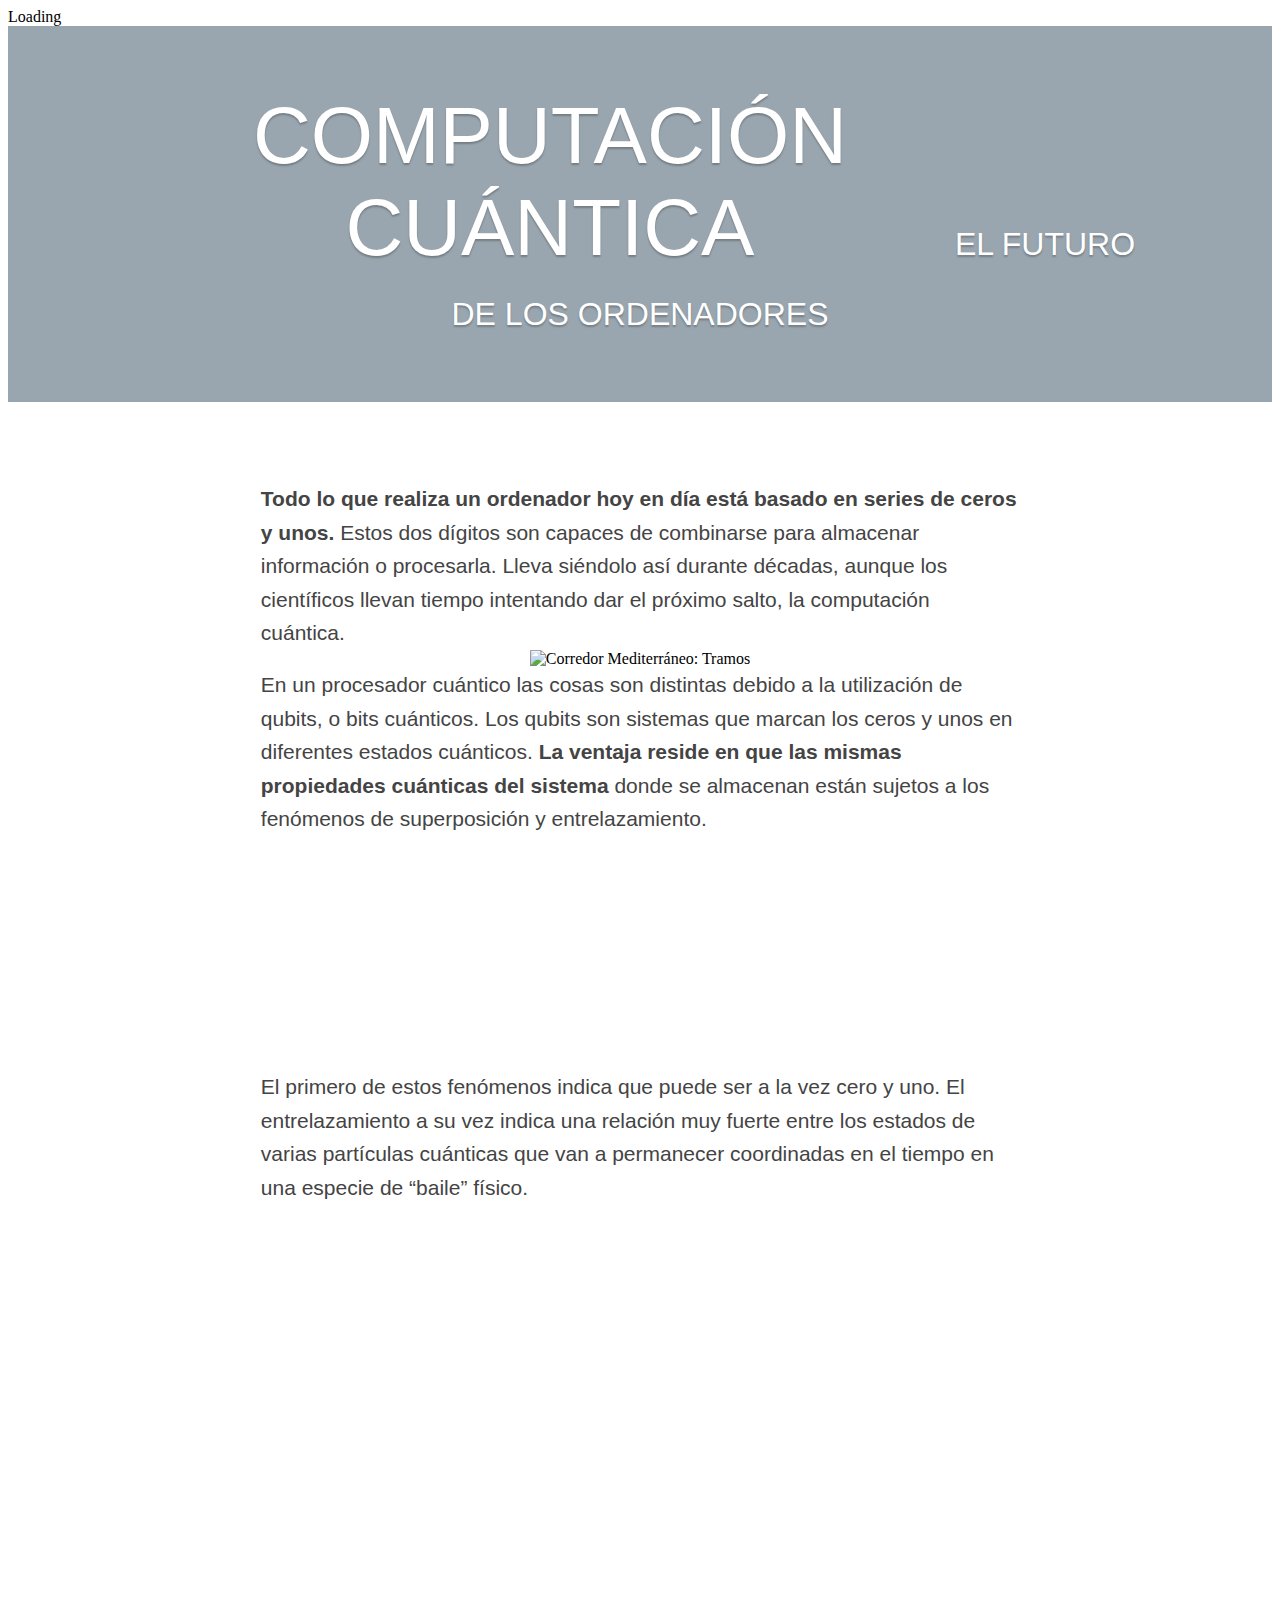
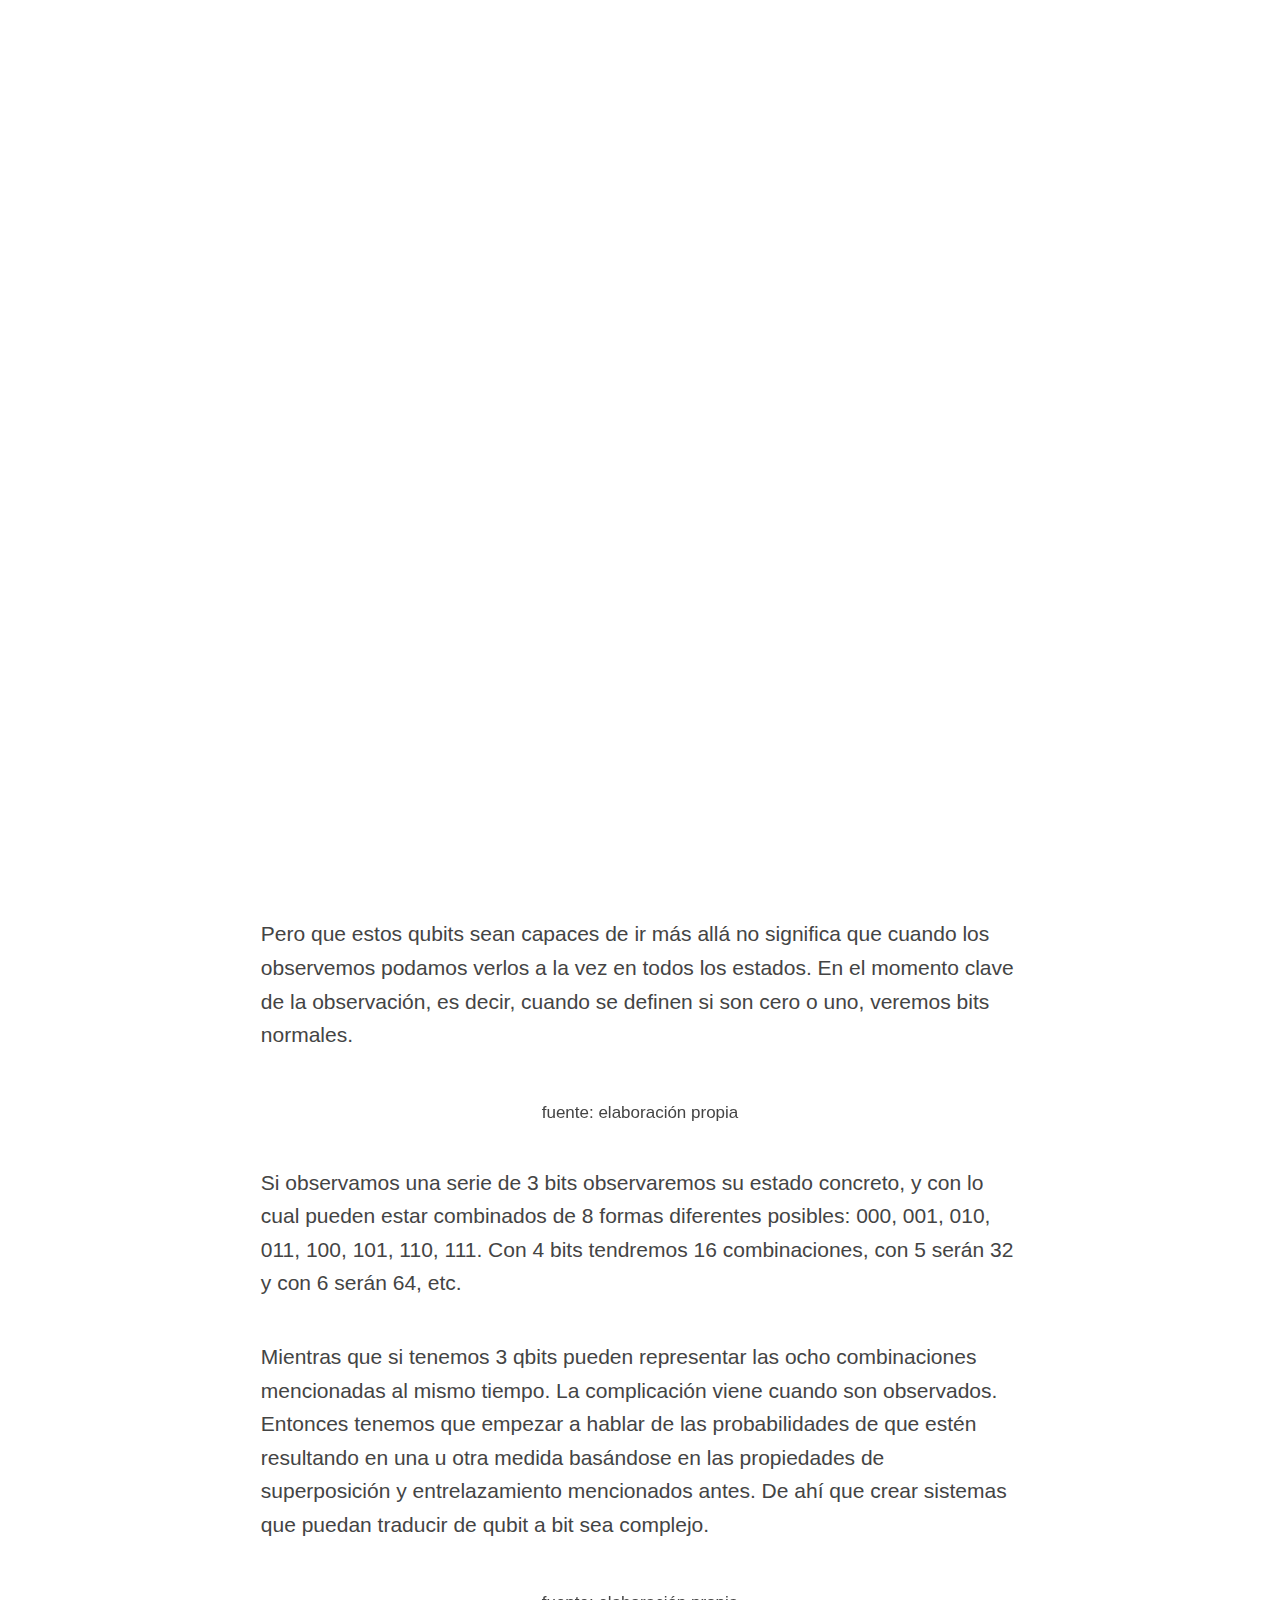
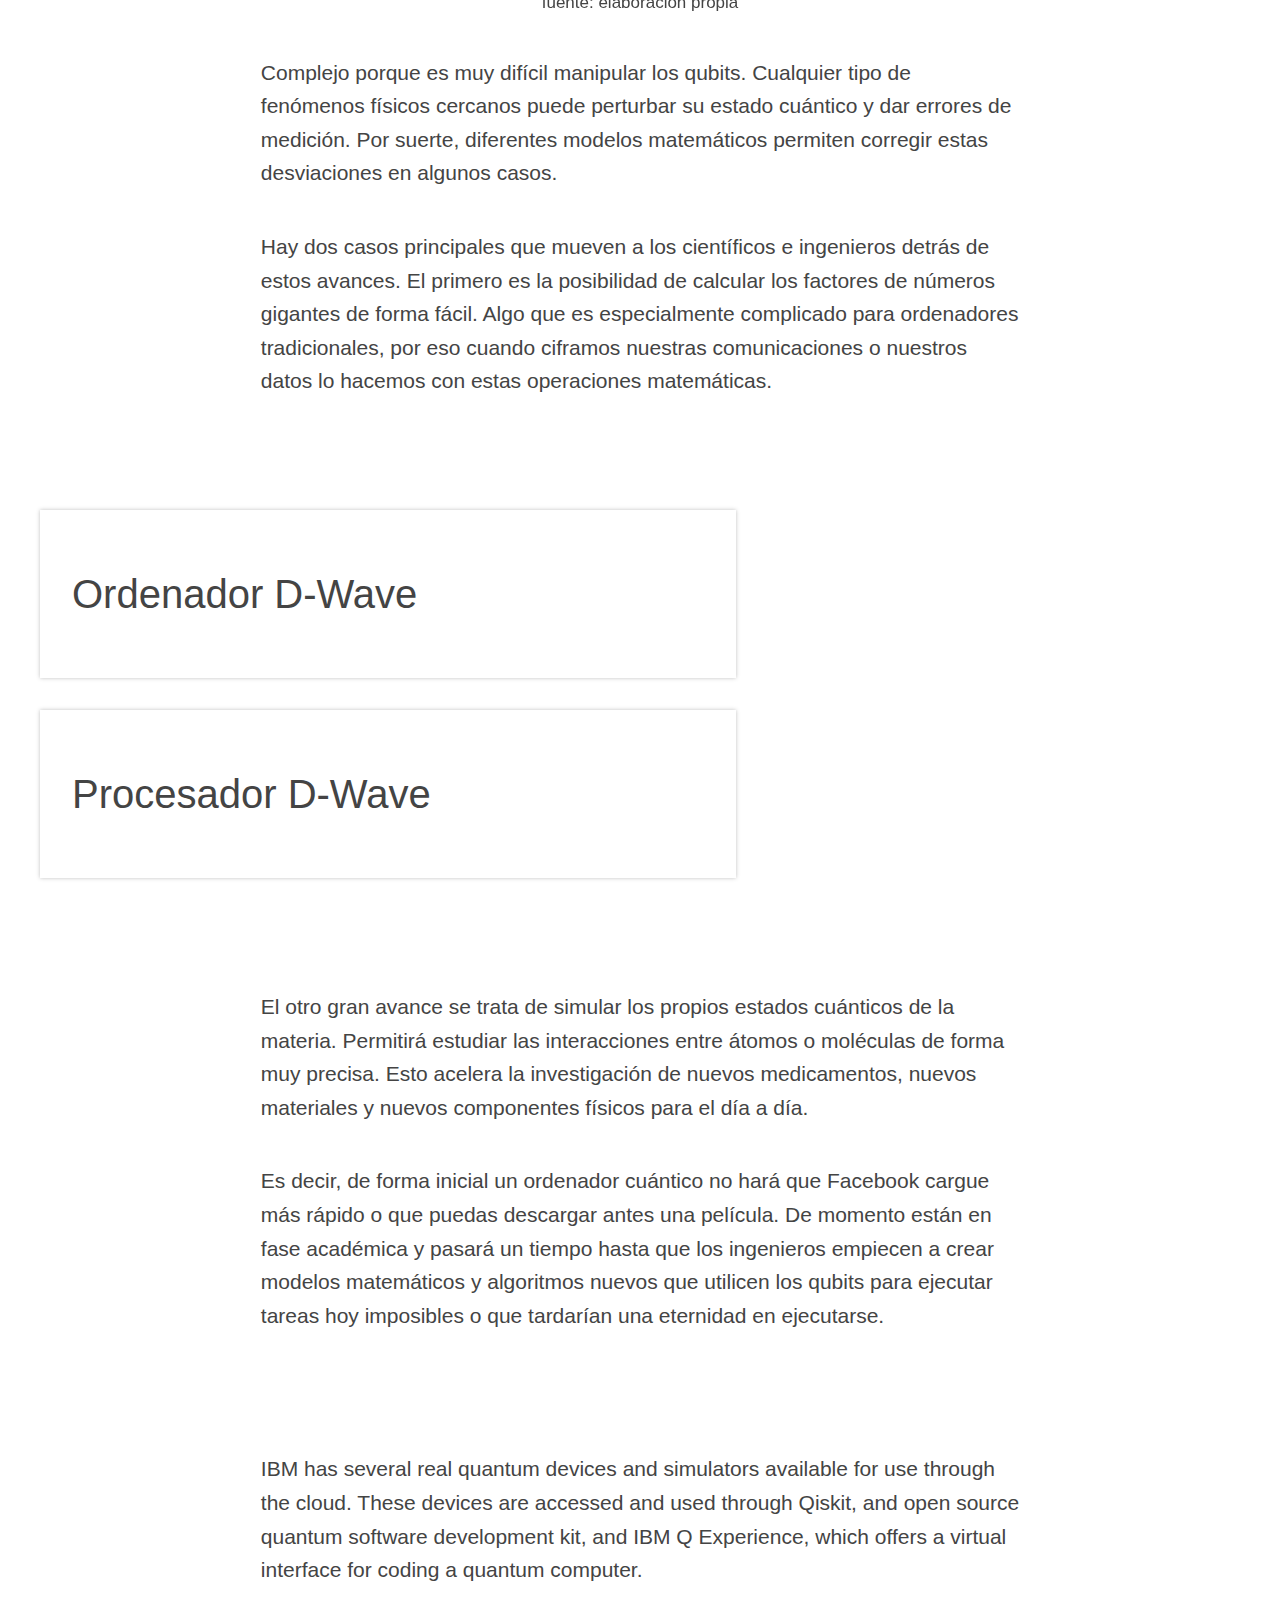
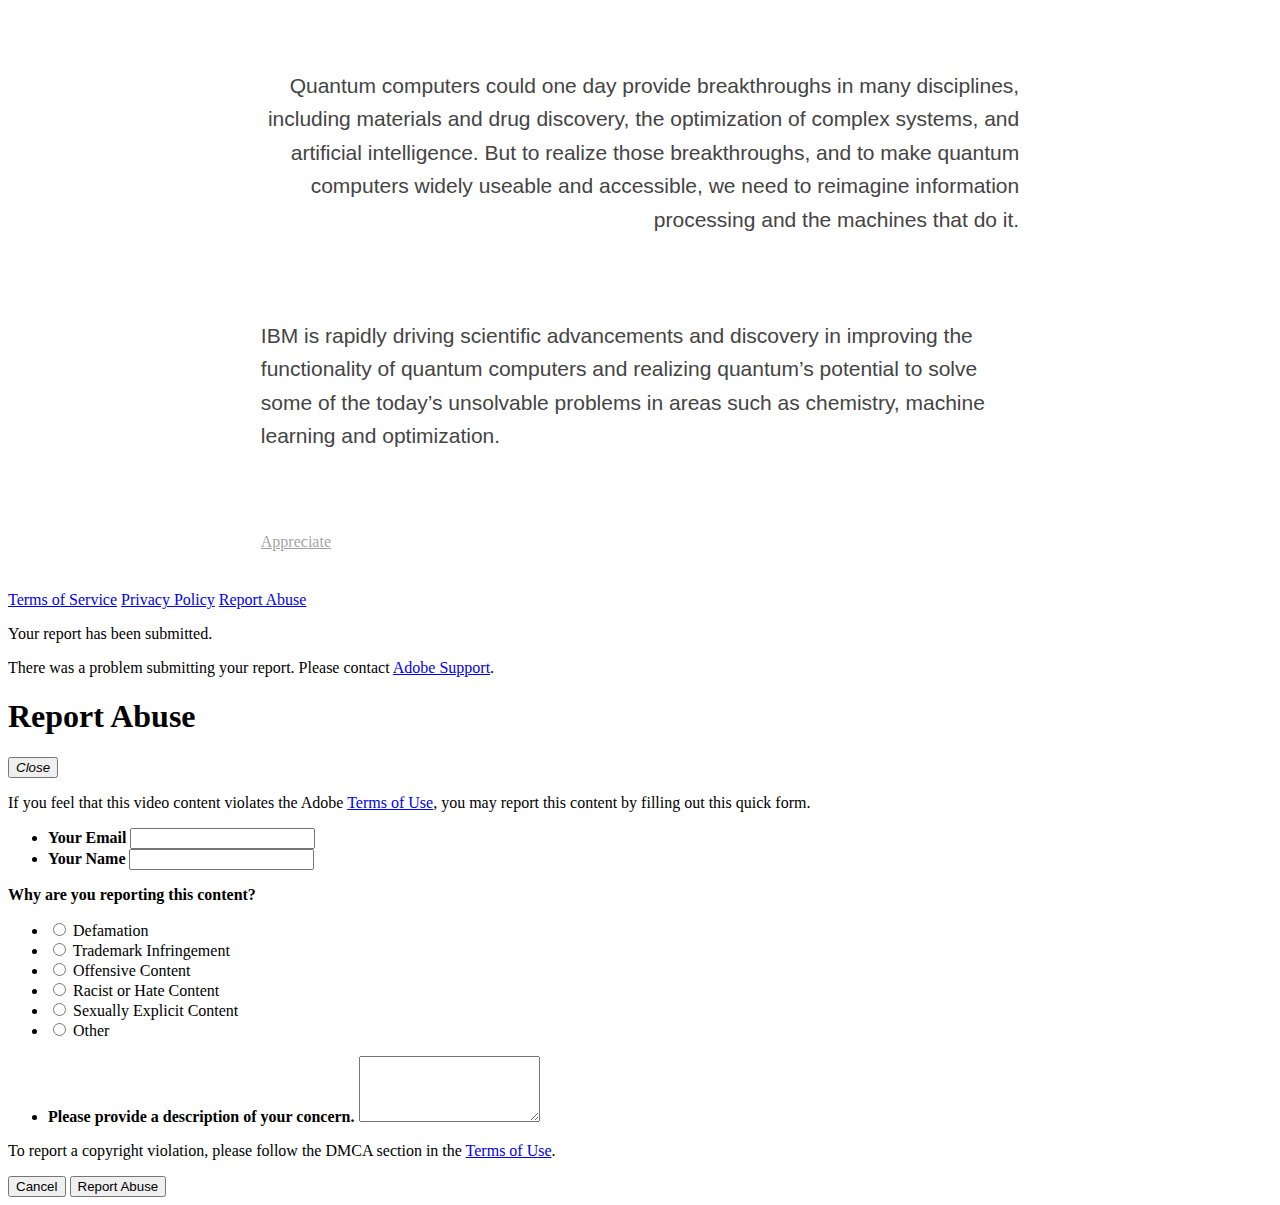
==== index_buscador.html @ 6076da7f "Add files via upload" ====
<!DOCTYPE html>
<html>
<head>
    <meta charset="utf-8">
    <title>Computación Cuántica</title>
    <meta content="yes" name="apple-touch-fullscreen" />
    <meta content="yes" name="apple-mobile-web-app-capable" />
    <meta content="black-translucent" name="apple-mobile-web-app-status-bar-style" />
    <meta content="width=device-width, initial-scale=1, maximum-scale=1" name="viewport" />

    <meta name="robots" content="index, follow">
    <meta name="title" content="Computación Cuántica" />
<meta name="Keywords" content="computacion cuantica, ordenadores, qubits" />
    <meta name="date" content="01/04/2019 00:00" />
<meta name="DC.date.issued" content="2019-04-01T00:00:00Z" />
<meta name="organization" content="La Vanguardia S.A" />
    <link rel="canonical" href="https://www.lavanguardia.com/especial/ciencia/20190401/computacion-cuantica.html" />

    <meta property="og:title" content="Computación Cuántica">
    <meta property="og:type" content="website">
    <meta property="og:image" content="https://spark.adobe.com/page/B12fhXXj7xCXM/embed.jpg?buster=1553531657192">
    <meta property="og:image:width" content="1024">
    <meta property="og:image:height" content="512">
    <meta property="og:description" content="See the story">

    <meta name="twitter:card" content="summary_large_image">
    <meta name="twitter:title" content="Computación Cuántica">
    <meta name="twitter:image:src" content="https://spark.adobe.com/page/B12fhXXj7xCXM/embed.jpg?buster=1553531657192">
    <meta name="twitter:description" content="See the story">

    <link rel="apple-touch-icon" href="https://spark.adobe.com/page/B12fhXXj7xCXM/embed.jpg?buster=1553531657192">
    <link rel="shortcut icon" href="https://www.lavanguardia.com/rsc/images/ico/favicon.ico">

    <meta property="fb:app_id" content="919039361464473">

    <script src="https://d6uhzlpot4xwe.cloudfront.net/runtime/1.22/base-fonts.gz.js"></script>
    <script src="https://d6uhzlpot4xwe.cloudfront.net/runtime/1.22/themes/baldwin-fonts.gz.js"></script>
    <script src="https://d6uhzlpot4xwe.cloudfront.net/runtime/1.22/typekit-load.gz.js"></script>
    <link href="https://d6uhzlpot4xwe.cloudfront.net/runtime/1.22/runtime.gz.css" type="text/css" rel="stylesheet">
	
	    <!-- Begin comScore Tag -->
<script>
var _comscore = _comscore || [];
var x = { c1: "2", c2: "6398301" };
if (gg.cookie.get('euconsent') == null) {
    x.cs_ucfr = 1;
}
_comscore.push(x);
(function() {
var s = document.createElement("script"), el = document.getElementsByTagName("script")[0]; s.async = true;
s.src = (document.location.protocol == "https:" ? "https://sb" : "http://b") + ".scorecardresearch.com/beacon.js";
el.parentNode.insertBefore(s, el);
})();
</script>
<noscript>
<img src="https://sb.scorecardresearch.com/p?c1=2&c2=6398301&cs_ucfr=1&cv=2.0&cj=1">
</noscript>
<!-- End comScore Tag -->
	
	
	
    <style>
      /* custom-theme base */

      .baldwin-theme .single-column-section .section-background,
      .baldwin-theme .title-section {
        background-color: #9aa6af;
      }

      .baldwin-theme .title-header {
        height: 100%;
        text-align: center;
        box-sizing: border-box;
        font-size: 0;
      }

      .baldwin-theme .title-top-left .title-header,
      .baldwin-theme .title-left .title-header,
      .baldwin-theme .title-bottom-left .title-header {
        text-align: left;
      }
      .baldwin-theme .title-top .title-header,
      .baldwin-theme .title-center .title-header,
      .baldwin-theme .title-bottom .title-header {
        text-align: center;
      }
      .baldwin-theme .title-top-right .title-header,
      .baldwin-theme .title-right .title-header,
      .baldwin-theme .title-bottom-right .title-header {
        text-align: right;
      }

      .baldwin-theme .title-header:before {
        content: '';
        display: inline-block;
        width: 0;
        height: 100%;
        vertical-align: bottom;
      }

      .baldwin-theme .title-top-left .title-header:before,
      .baldwin-theme .title-top .title-header:before,
      .baldwin-theme .title-top-right .title-header:before {
        vertical-align: top;
      }

      .baldwin-theme .title-left .title-header:before,
      .baldwin-theme .title-center .title-header:before,
      .baldwin-theme .title-right .title-header:before {
        vertical-align: middle;
      }

      .baldwin-theme .title-header-view {
        position: relative;
        display: inline-block;
        top: 0;
        right: 0;
        bottom: 0;
        left: 0;
      }

      .baldwin-theme .title-header .gradient-overlay {
        background-color: rgba(0, 0, 0, 0);
        background-image: -webkit-linear-gradient( -270deg /*[gradient-angle-aligned-center]*/, rgba(0,0,0,0)  /*[gradient-stop-0-color-aligned-center]*/ 0% /*[gradient-stop-0-percent-aligned-center]*/, rgba(0,0,0,0.25)  /*[gradient-stop-1-color-aligned-center]*/ 25% /*[gradient-stop-1-percent-aligned-center]*/, rgba(0,0,0,0.50)  /*[gradient-stop-2-color-aligned-center]*/ 50% /*[gradient-stop-2-percent-aligned-center]*/, rgba(0,0,0,0.25)  /*[gradient-stop-3-color-aligned-center]*/ 75% /*[gradient-stop-3-percent-aligned-center]*/, rgba(0,0,0,0)  /*[gradient-stop-4-color-aligned-center]*/ 100% /*[gradient-stop-4-percent-aligned-center]*/);
        background-image: linear-gradient(0deg,rgba(0, 0, 0, 0) 0%, rgba(0, 0, 0, 0.25) 25%, rgba(0, 0, 0, 0.50) 50%, rgba(0, 0, 0, 0.25) 75%, rgba(0, 0, 0, 0) 100%);
      }

      .baldwin-theme .title-top-left .title-header .gradient-overlay,
      .baldwin-theme .title-top .title-header .gradient-overlay,
      .baldwin-theme .title-top-right .title-header .gradient-overlay {
        background-image: -webkit-linear-gradient( -270deg /*[gradient-angle-aligned-top]*/, rgba(0,0,0,0)  /*[gradient-stop-0-color-aligned-top]*/ 0% /*[gradient-stop-0-percent-aligned-top]*/, rgba(0,0,0,0.5)  /*[gradient-stop-1-color-aligned-top]*/ 100% /*[gradient-stop-1-percent-aligned-top]*/);
        background-image: linear-gradient(0deg,rgba(0, 0, 0, 0) 0%, rgba(0, 0, 0, 0.5) 100%);
      }

      .baldwin-theme .title-bottom-left .title-header .gradient-overlay,
      .baldwin-theme .title-bottom .title-header .gradient-overlay,
      .baldwin-theme .title-bottom-right .title-header .gradient-overlay {
        background-image: -webkit-linear-gradient( -270deg /*[gradient-angle-aligned-bottom]*/, rgba(0,0,0,0.5) /*[gradient-stop-0-color-aligned-bottom]*/ 0% /*[gradient-stop-0-percent-aligned-bottom]*/, rgba(0,0,0,0) /*[gradient-stop-1-color-aligned-bottom]*/ 100% /*[gradient-stop-1-percent-aligned-bottom]*/);
        background-image: linear-gradient(0deg,rgba(0, 0, 0, 0.5) 0%, rgba(0, 0, 0, 0) 100%);
      }

      .baldwin-theme .card-flipbook-section .section-content .content-container {
        box-shadow: 0 0 4px rgba(0,0,0,.25);
      }

      .baldwin-theme .card-flipbook-section .section-content .card-right .content-container {
        margin-left: auto;
      }

      .baldwin-theme .card-flipbook-section .section-content .card-center .content-container {
        margin-left: auto;
        margin-right: auto;
      }

      /* baldwin-theme components */

      .baldwin-theme.article,
.baldwin-theme .section {
  background-color: rgba(255,255,255,1);
}

.baldwin-theme .section-content .content-container {
  padding-left: 20%;
  padding-right: 20%;
}

/* title-section middle-rule treatment */

.baldwin-theme .title-section {
  background-color: #9aa6af;
}
.baldwin-theme .title-header {
  padding: 64px 5% 64px 5%;
  background-color: transparent;
}
.baldwin-theme .title-header-view {
  padding: 0px 0px 0px 0px;
  width: 100%;
  max-width: 89%;
  background-color: transparent;
  border-radius: 0px 0px 0px 0px;
}
.baldwin-theme .title-header .gradient-overlay {
  right: -25%;
  left: -25%;
}
.baldwin-theme .title-top-left .title-header .gradient-overlay,
.baldwin-theme .title-top .title-header .gradient-overlay,
.baldwin-theme .title-top-right .title-header .gradient-overlay {
  top: -64px;
  bottom: -50%;
  height: auto;
}
.baldwin-theme .title-bottom-left .title-header .gradient-overlay,
.baldwin-theme .title-bottom .title-header .gradient-overlay,
.baldwin-theme .title-bottom-right .title-header .gradient-overlay {
  top: -50%;
  bottom: -64px;
  height: auto;
}
.baldwin-theme .title-header .title {
  display: inline-block;
  margin: 0 0;
  padding: 0 0 16px 0;
  max-width: 80%;
  max-height: 3.4499999999999997em;
  color: rgba(255,255,255,1);
  font-family: league-gothic,sans-serif;
  font-size: 80px;
  font-style: normal;
  font-weight: 400;
  text-transform: uppercase;
  line-height: 1.15;
  letter-spacing: normal;
  text-shadow: 0px 2px 2px rgba(0,0,0,0.25);
}
.baldwin-theme .title-header .title:after {
  content: '';
  display: inline-block;
  position: absolute;
  top: auto;
  right: 0px;
  bottom: 0px;
  left: 0px;
  margin: 0px 0px 0px 0px;
  padding: 0px 0px 0px 0px;
  height: 3px;
  z-index: -1;
  background-color: rgba(255,255,255,0.75);
  box-shadow: 0px 0px 2px transparent;
  border-radius: 0px 0px 0px 0px;
}
.baldwin-theme .title-header .subtitle {
  margin-top: 1.2rem;
  padding: 0;
  max-height: 4.5em;
  color: rgba(255,255,255,1);
  font-family: league-gothic,sans-serif;
  font-size: 32px;
  font-style: normal;
  font-weight: 300;
  text-transform: uppercase;
  line-height: 1.5;
  letter-spacing: normal;
  text-shadow: 0px 2px 2px rgba(0,0,0,0.25);
}

@media ( max-width: 767px ) {
  .baldwin-theme .title-header {
    padding: 32px 5% 32px 5%;
  }
}

/* Wide Screen Widths */

@media (min-width: 1300px) {
  /* each pair of title padding values should sum to 30% */
  .baldwin-theme .title-top-left .title-header-view,
  .baldwin-theme .title-left .title-header-view,
  .baldwin-theme .title-bottom-left .title-header-view {
    padding-left: 10%;
    padding-right: 20%;
  }
  .baldwin-theme .title-top .title-header-view,
  .baldwin-theme .title-center .title-header-view,
  .baldwin-theme .title-bottom .title-header-view{
    padding-left: 15%;
    padding-right: 15%;
  }
  .baldwin-theme .title-top-right .title-header-view,
  .baldwin-theme .title-right .title-header-view,
  .baldwin-theme .title-bottom-right .title-header-view {
    padding-left: 20%;
    padding-right: 10%;
  }
}

/* Extra Wide Screen Widths */

@media (min-width: 1800px) {
  /* each pair of title padding values should sum to 50% */
  .baldwin-theme .title-top-left .title-header-view,
  .baldwin-theme .title-left .title-header-view,
  .baldwin-theme .title-bottom-left .title-header-view {
    padding-left: 15%;
    padding-right: 35%;
  }
  .baldwin-theme .title-top .title-header-view,
  .baldwin-theme .title-center .title-header-view,
  .baldwin-theme .title-bottom .title-header-view {
    padding-left: 25%;
    padding-right: 25%;
  }
  .baldwin-theme .title-top-right .title-header-view,
  .baldwin-theme .title-right .title-header-view,
  .baldwin-theme .title-bottom-right .title-header-view {
    padding-left: 35%;
    padding-right: 15%;
  }
}

/* Super Wide Screen Widths */

@media (min-width: 2300px) {
  /* each pair of title padding values should sum to 60% */
  .baldwin-theme .title-top-left .title-header-view,
  .baldwin-theme .title-left .title-header-view,
  .baldwin-theme .title-bottom-left .title-header-view {
    padding-left: 20%;
    padding-right: 40%;
  }
  .baldwin-theme .title-top .title-header-view,
  .baldwin-theme .title-center .title-header-view,
  .baldwin-theme .title-bottom .title-header-view {
    padding-left: 30%;
    padding-right: 30%;
  }
  .baldwin-theme .title-top-right .title-header-view,
  .baldwin-theme .title-right .title-header-view,
  .baldwin-theme .title-bottom-right .title-header-view {
    padding-left: 40%;
    padding-right: 20%;
  }
}


@media ( max-width: 767px ) {
  .baldwin-theme .title-header .title {
    font-size: 42px;
  }
}
@media ( max-width: 767px ) {
  .baldwin-theme .title-header .subtitle {
    font-size: 27px;
  }
}

/* heading no treatment */

.baldwin-theme .content-container h3 {
  z-index: 0;
  font-family: league-gothic,sans-serif;
  font-size: 64px;
  font-style: normal;
  font-weight: 400;
  text-transform: uppercase;
  line-height: 1.25;
  letter-spacing: normal;
  color: rgba(68,68,68,1);
  text-align: left;
}




@media ( max-width: 767px ) {
  .baldwin-theme .content-container h3 {
    font-size: 38px;
  }
}

.baldwin-theme .content-container h4 {
  font-family: league-gothic,sans-serif;
  font-size: 40px;
  font-style: normal;
  font-weight: 400;
  text-transform: none;
  line-height: 1.4;
  letter-spacing: normal;
  color: rgba(68,68,68,1);
  text-align: left;
}

@media ( max-width: 767px ) {
  .baldwin-theme .content-container h4 {
    font-size: 30px;
  }
}
.baldwin-theme .single-column-section .content-container p,
.baldwin-theme .card-flipbook-section .content-container p {
  font-family: adobe-caslon-pro,sans-serif;
  font-size: 21px;
  font-style: normal;
  font-weight: 400;
  text-transform: none;
  line-height: 1.6;
  letter-spacing: normal;
  color: rgba(68,68,68,1);
}

@media ( max-width: 767px ) {
  .baldwin-theme .single-column-section .content-container p,
  .baldwin-theme .card-flipbook-section .content-container p {
    font-size: 19px;
  }
}
.baldwin-theme .content-container ul li {
  font-family: adobe-caslon-pro,sans-serif;
  font-size: 21px;
  font-style: normal;
  font-weight: 400;
  text-transform: none;
  line-height: 1.6;
  letter-spacing: normal;
  color: rgba(68,68,68,1);
  margin-left: 36px;
  margin-right: 0px;
}

@media ( max-width: 767px ) {
  .baldwin-theme .content-container ul li {
    font-size: 19px;
  }
}
.baldwin-theme .content-container ol li {
  font-family: adobe-caslon-pro,sans-serif;
  font-size: 21px;
  font-style: normal;
  font-weight: 400;
  text-transform: none;
  line-height: 1.6;
  letter-spacing: normal;
  color: rgba(68,68,68,1);
  margin-left: 36px;
  margin-right: 0px;
}

@media ( max-width: 767px ) {
  .baldwin-theme .content-container ol li {
    font-size: 19px;
  }
}





/* blockquote color band treatment */

.baldwin-theme .content-container blockquote {
  z-index: 0;
  position: relative;
  font-family: league-gothic,sans-serif;
  font-size: 32px;
  font-style: italic;
  font-weight: 400;
  text-transform: none;
  line-height: 1.5;
  letter-spacing: normal;
  color: rgba(68,68,68,1);
  text-align: center;
  margin-top: 0px;
  margin-bottom: 0px;
  margin-left: -10%;
  margin-right: -10%;
  padding-top: 1.2rem;
  padding-bottom: 1.2rem;
  padding-left: 0;
  padding-right: 0;
}
.baldwin-theme .card-flipbook-section .content-container blockquote {
  /* Avoid spilling out of the column in a Glideshow */
  margin-left: 0;
  margin-right: 0;
}
.baldwin-theme .content-container blockquote:before{
  content: "";
  display: inline-block;
  z-index: -1;
  position: absolute;
  top: 0px;
  right: -300%;
  bottom: 0px;
  left: -300%;
  background-color: rgba(232,231,231,0.9);
}
@media ( max-width: 767px ) {
  .baldwin-theme .content-container blockquote {
    margin-left: 0;
    margin-right: 0;
  }
}

@media ( max-width: 767px ) {
  .baldwin-theme .content-container blockquote {
    font-size: 24px;
  }
}

.baldwin-theme .image-wrapper {
  overflow: hidden;
}

/* inline image no treatment */

.baldwin-theme .card-flipbook-section .caption, .baldwin-theme .single-column-section .caption {
  font-family: adobe-caslon-pro,sans-serif;
  font-size: 17px;
  font-style: normal;
  font-weight: 400;
  text-transform: none;
  line-height: 1.5;
  letter-spacing: normal;
  color: rgba(68,68,68,1);
  text-align: center;
  margin: .5em 0px;
}



@media ( max-width: 767px ) {
  .baldwin-theme .card-flipbook-section .caption, .baldwin-theme .single-column-section .caption {
    font-size: 17px;
  }
}


/* button rounded treatment */

.baldwin-theme .content-container a.link-button {
  display: inline-block;
  border-radius: 0.2em;
  border: solid 1px rgba(68,68,68,1);
  padding-top: 10px;
  padding-left: 17px;
  padding-right: 17px;
  padding-bottom: 4px;
  font-family: adobe-caslon-pro,sans-serif;
  font-size: 20px;
  font-style: normal;
  font-weight: 400;
  text-transform: none;
  line-height: 1.5;
  letter-spacing: normal;
  text-decoration: none;
  text-align: center;
  color: rgba(68,68,68,1);

  -webkit-transition: color .15s linear, background-color .15s ease-in-out, border-color .15s ease-in-out;
  -moz-transition: color .15s linear, background-color .15s ease-in-out, border-color .15s ease-in-out;
  -o-transition: color .15s linear, background-color .15s ease-in-out, border-color .15s ease-in-out;
  -ms-transition: color .15s linear, background-color .15s ease-in-out, border-color .15s ease-in-out;
  transition: color .15s linear, background-color .15s ease-in-out, border-color .15s ease-in-out;
}
.baldwin-theme .content-container a.link-button:hover {
  border-color: rgba(106,106,106,1);
  color: rgba(106,106,106,1);
}

@media ( max-width: 767px ) {
  .baldwin-theme .content-container a.link-button {
    padding-top: 8px;
    padding-left: 17px;
    padding-right: 17px;
    padding-bottom: 2px;
  }
}




@media ( max-width: 767px ) {
  .baldwin-theme .content-container a.link-button {
    font-size: 19px;
  }
}

.baldwin-theme .single-column-section .content-container a:not(.link-button),
.baldwin-theme .card-flipbook-section .content-container a:not(.link-button),
.baldwin-theme .photo-grid-section    .content-container a:not(.link-button),
.baldwin-theme .full-width-section    .content-container a:not(.link-button) {
  background-color: transparent;
  color: rgba(102,132,172,1);
  text-decoration: 
underline;
  -webkit-transition: color .15s linear;
  -moz-transition: color .15s linear;
  -o-transition: color .15s linear;
  -ms-transition: color .15s linear;
  transition: color .15s linear;
}
.baldwin-theme .single-column-section .content-container a:not(.link-button):hover,
.baldwin-theme .card-flipbook-section .content-container a:not(.link-button):hover,
.baldwin-theme .photo-grid-section    .content-container a:not(.link-button):hover,
.baldwin-theme .full-width-section    .content-container a:not(.link-button):hover {
  color: rgba(64,88,121,1);
}


/* full width image no treatment */

.baldwin-theme .full-width-section .caption {
  font-family: adobe-caslon-pro,sans-serif;
  font-size: 17px;
  font-style: normal;
  font-weight: 400;
  text-transform: none;
  line-height: 1.5;
  letter-spacing: normal;
  color: rgba(68,68,68,1);
  text-align: center;
  margin: .5em 0px;
}
.baldwin-theme .full-width-section .caption {
  padding-right: 5%;
  padding-left: 5%;
}



@media ( max-width: 767px ) {
  .baldwin-theme .full-width-section .caption {
    font-size: 17px;
  }
}
/* fillscreen section */


.baldwin-theme .fullscreen-photo-section .pull-quote {
  position: absolute;
  top: 0px;
  right: auto;
  bottom: auto;
  left: 0px;
  margin: 96px 32px;
  padding: 24px;
  max-width: 50%;
  font-family: league-gothic,sans-serif;
  font-size: 36px;
  font-style: normal;
  font-weight: 400;
  text-transform: none;
  line-height: 1.5;
  letter-spacing: normal;
  text-shadow: 1px 1px 2px rgba(0,0,0,.35);
  color: rgba(255,255,255,1);
  background-color: rgba(0,0,0,0.5);
  -webkit-box-sizing: border-box;
  -moz-box-sizing: border-box;
  -o-box-sizing: border-box;
  -ms-box-sizing: border-box;
  box-sizing: border-box;
}

.baldwin-theme .fullscreen-photo-section .pull-quote .content-container {
  color: rgba(255,255,255,1);
}

@media ( max-width: 767px ) {
  .baldwin-theme .fullscreen-photo-section .pull-quote {
    font-size: 27px;
    margin: 48px 16px;
    padding: 12px;
  }
}


/* window section */

.baldwin-theme .window-section .pull-quote {
  position: absolute;
  top: 0px;
  right: auto;
  bottom: auto;
  left: 0px;
  margin: 48px 32px;
  padding: 24px;
  max-width: 50%;
  font-family: league-gothic,sans-serif;
  font-size: 36px;
  font-style: normal;
  font-weight: 400;
  text-transform: none;
  line-height: 1.5;
  letter-spacing: normal;
  text-shadow: 1px 1px 2px rgba(0,0,0,.35);
  color: rgba(255,255,255,1);
  background-color: rgba(0,0,0,0.5);
  -webkit-box-sizing: border-box;
  -moz-box-sizing: border-box;
  -o-box-sizing: border-box;
  -ms-box-sizing: border-box;
  box-sizing: border-box;
}

.baldwin-theme .window-section .pull-quote .content-container {
  color: rgba(255,255,255,1);
}

@media ( max-width: 767px ) {
  .baldwin-theme .window-section .pull-quote {
    font-size: 27px;
    margin: 24px 16px;
    padding: 12px;
  }
}



/* photo grid no treatment */

.baldwin-theme .grid-caption {
  margin: .5em 0px;
  font-family: adobe-caslon-pro,sans-serif;
  font-size: 17px;
  font-style: normal;
  font-weight: 400;
  text-transform: none;
  line-height: 1.5;
  letter-spacing: normal;
  text-align: center;
  color: rgba(68,68,68,1)
}



@media ( max-width: 767px ) {
  .baldwin-theme .grid-caption {
    font-size: 17px;
  }
}

.baldwin-theme .card-flipbook-section .section-content .content-container {
  background-color: rgba(255,255,255,0.9);
}
.baldwin-theme .content-spacer {
  height: 0.125rem;
}
.baldwin-theme .content-item-spacer {
  height: 5.000rem;
}
.baldwin-theme .section .section-content .content-container {
  padding-top: 2.500rem;
  padding-bottom: 2.500rem;
}
.baldwin-theme .full-width-section .section-content .content-container {
  padding-top: 0;
  padding-bottom: 0;
}
.baldwin-theme .section.large-content-spacing-top .section-content .content-container {
  padding-top: 5.000rem;
}
.baldwin-theme .section.large-content-spacing-bottom .section-content .content-container {
  padding-bottom: 5.000rem;
}
.baldwin-theme .content-container > :first-child {
  margin-top: 0;
}
.baldwin-theme .content-container > :last-child {
  margin-bottom: 0;
}
.baldwin-theme ul,
.baldwin-theme ol {
  padding: 0
}
.baldwin-theme li {
  margin-bottom: 0.500rem;
}
.baldwin-theme li:last-child {
  margin-bottom: 0;
}
.baldwin-theme .content-container p {
  margin-top: 0;
  margin-bottom: 0;
}
.baldwin-theme .content-container p + p{
  margin-top: 2.500rem;
}
.baldwin-theme .content-container ol + p{
  margin-top: 2.500rem;
}
.baldwin-theme .content-container ul + p{
  margin-top: 2.500rem;
}
.baldwin-theme .content-container h3 + p{
  margin-top: 2.500rem;
}
.baldwin-theme .content-container h4 + p{
  margin-top: 2.500rem;
}
.baldwin-theme .content-container blockquote + p{
  margin-top: 2.500rem;
}
.baldwin-theme .content-container .link-button-wrapper + p{
  margin-top: 2.500rem;
}
.baldwin-theme .content-container div.image + p{
  margin-top: 2.500rem;
}
.baldwin-theme .content-container ol {
  margin-top: 0;
  margin-bottom: 0;
}
.baldwin-theme .content-container p + ol{
  margin-top: 2.500rem;
}
.baldwin-theme .content-container ol + ol{
  margin-top: 2.500rem;
}
.baldwin-theme .content-container ul + ol{
  margin-top: 2.500rem;
}
.baldwin-theme .content-container h3 + ol{
  margin-top: 2.500rem;
}
.baldwin-theme .content-container h4 + ol{
  margin-top: 2.500rem;
}
.baldwin-theme .content-container blockquote + ol{
  margin-top: 2.500rem;
}
.baldwin-theme .content-container .link-button-wrapper + ol{
  margin-top: 2.500rem;
}
.baldwin-theme .content-container div.image + ol{
  margin-top: 2.500rem;
}
.baldwin-theme .content-container ul {
  margin-top: 0;
  margin-bottom: 0;
}
.baldwin-theme .content-container p + ul{
  margin-top: 2.500rem;
}
.baldwin-theme .content-container ol + ul{
  margin-top: 2.500rem;
}
.baldwin-theme .content-container ul + ul{
  margin-top: 2.500rem;
}
.baldwin-theme .content-container h3 + ul{
  margin-top: 2.500rem;
}
.baldwin-theme .content-container h4 + ul{
  margin-top: 2.500rem;
}
.baldwin-theme .content-container blockquote + ul{
  margin-top: 2.500rem;
}
.baldwin-theme .content-container .link-button-wrapper + ul{
  margin-top: 2.500rem;
}
.baldwin-theme .content-container div.image + ul{
  margin-top: 2.500rem;
}
.baldwin-theme .content-container h3 {
  margin-top: 0;
  margin-bottom: 0;
}
.baldwin-theme .content-container p + h3{
  margin-top: 2.500rem;
}
.baldwin-theme .content-container ol + h3{
  margin-top: 2.500rem;
}
.baldwin-theme .content-container ul + h3{
  margin-top: 2.500rem;
}
.baldwin-theme .content-container h3 + h3{
  margin-top: 2.500rem;
}
.baldwin-theme .content-container h4 + h3{
  margin-top: 2.500rem;
}
.baldwin-theme .content-container blockquote + h3{
  margin-top: 2.500rem;
}
.baldwin-theme .content-container .link-button-wrapper + h3{
  margin-top: 2.500rem;
}
.baldwin-theme .content-container div.image + h3{
  margin-top: 2.500rem;
}
.baldwin-theme .content-container h4 {
  margin-top: 0;
  margin-bottom: 0;
}
.baldwin-theme .content-container p + h4{
  margin-top: 2.500rem;
}
.baldwin-theme .content-container ol + h4{
  margin-top: 2.500rem;
}
.baldwin-theme .content-container ul + h4{
  margin-top: 2.500rem;
}
.baldwin-theme .content-container h3 + h4{
  margin-top: 2.500rem;
}
.baldwin-theme .content-container h4 + h4{
  margin-top: 2.500rem;
}
.baldwin-theme .content-container blockquote + h4{
  margin-top: 2.500rem;
}
.baldwin-theme .content-container .link-button-wrapper + h4{
  margin-top: 2.500rem;
}
.baldwin-theme .content-container div.image + h4{
  margin-top: 2.500rem;
}
.baldwin-theme .content-container blockquote {
  margin-top: 0;
  margin-bottom: 0;
}
.baldwin-theme .content-container p + blockquote{
  margin-top: 2.500rem;
}
.baldwin-theme .content-container ol + blockquote{
  margin-top: 2.500rem;
}
.baldwin-theme .content-container ul + blockquote{
  margin-top: 2.500rem;
}
.baldwin-theme .content-container h3 + blockquote{
  margin-top: 2.500rem;
}
.baldwin-theme .content-container h4 + blockquote{
  margin-top: 2.500rem;
}
.baldwin-theme .content-container blockquote + blockquote{
  margin-top: 2.500rem;
}
.baldwin-theme .content-container .link-button-wrapper + blockquote{
  margin-top: 2.500rem;
}
.baldwin-theme .content-container div.image + blockquote{
  margin-top: 2.500rem;
}
.baldwin-theme .content-container .link-button-wrapper {
  margin-top: 0;
  margin-bottom: 0;
}
.baldwin-theme .content-container p + .link-button-wrapper{
  margin-top: 2.500rem;
}
.baldwin-theme .content-container ol + .link-button-wrapper{
  margin-top: 2.500rem;
}
.baldwin-theme .content-container ul + .link-button-wrapper{
  margin-top: 2.500rem;
}
.baldwin-theme .content-container h3 + .link-button-wrapper{
  margin-top: 2.500rem;
}
.baldwin-theme .content-container h4 + .link-button-wrapper{
  margin-top: 2.500rem;
}
.baldwin-theme .content-container blockquote + .link-button-wrapper{
  margin-top: 2.500rem;
}
.baldwin-theme .content-container .link-button-wrapper + .link-button-wrapper{
  margin-top: 2.500rem;
}
.baldwin-theme .content-container div.image + .link-button-wrapper{
  margin-top: 2.500rem;
}
.baldwin-theme .content-container div.image {
  margin-top: 0;
  margin-bottom: 0;
}
.baldwin-theme .content-container p + div.image{
  margin-top: 2.500rem;
}
.baldwin-theme .content-container ol + div.image{
  margin-top: 2.500rem;
}
.baldwin-theme .content-container ul + div.image{
  margin-top: 2.500rem;
}
.baldwin-theme .content-container h3 + div.image{
  margin-top: 2.500rem;
}
.baldwin-theme .content-container h4 + div.image{
  margin-top: 2.500rem;
}
.baldwin-theme .content-container blockquote + div.image{
  margin-top: 2.500rem;
}
.baldwin-theme .content-container .link-button-wrapper + div.image{
  margin-top: 2.500rem;
}
.baldwin-theme .content-container div.image + div.image{
  margin-top: 2.500rem;
}
.baldwin-theme .photo-grid-section + .single-column-section h3:first-child,
.baldwin-theme .photo-grid-section + .single-column-section h4:first-child,
.baldwin-theme .photo-grid-section + .single-column-section blockquote:first-child {
  margin-top: 2.500rem;
}
.baldwin-theme .photo-grid-section + .single-column-section blockquote:last-child {
  margin-top: 2.500rem;
}
@media (max-width: 767px) {
  .baldwin-theme .content-spacer {
    height: 0.125rem;
  }
  .baldwin-theme .content-item-spacer {
    height: 2.500rem;
  }
  .baldwin-theme .section .section-content .content-container {
    padding-top: 1.250rem;
    padding-bottom: 1.250rem;
  }
  .baldwin-theme .full-width-section .section-content .content-container {
    padding-top: 0;
    padding-bottom: 0;
  }
  .baldwin-theme .section.large-content-spacing-top .section-content .content-container {
    padding-top: 2.500rem;
  }
  .baldwin-theme .section.large-content-spacing-bottom .section-content .content-container {
    padding-bottom: 2.500rem;
  }
  .baldwin-theme .content-container > :first-child {
    margin-top: 0;
  }
  .baldwin-theme .content-container > :last-child {
    margin-bottom: 0;
  }
  .baldwin-theme ul,
  .baldwin-theme ol {
    padding: 0
  }
  .baldwin-theme li {
    margin-bottom: 0.250rem;
  }
  .baldwin-theme li:last-child {
    margin-bottom: 0;
  }
  .baldwin-theme .content-container p {
    margin-top: 0;
    margin-bottom: 0;
  }
  .baldwin-theme .content-container p + p{
    margin-top: 1.250rem;
  }
  .baldwin-theme .content-container ol + p{
    margin-top: 1.250rem;
  }
  .baldwin-theme .content-container ul + p{
    margin-top: 1.250rem;
  }
  .baldwin-theme .content-container h3 + p{
    margin-top: 1.250rem;
  }
  .baldwin-theme .content-container h4 + p{
    margin-top: 1.250rem;
  }
  .baldwin-theme .content-container blockquote + p{
    margin-top: 1.250rem;
  }
  .baldwin-theme .content-container .link-button-wrapper + p{
    margin-top: 1.250rem;
  }
  .baldwin-theme .content-container div.image + p{
    margin-top: 1.250rem;
  }
  .baldwin-theme .content-container ol {
    margin-top: 0;
    margin-bottom: 0;
  }
  .baldwin-theme .content-container p + ol{
    margin-top: 1.250rem;
  }
  .baldwin-theme .content-container ol + ol{
    margin-top: 1.250rem;
  }
  .baldwin-theme .content-container ul + ol{
    margin-top: 1.250rem;
  }
  .baldwin-theme .content-container h3 + ol{
    margin-top: 1.250rem;
  }
  .baldwin-theme .content-container h4 + ol{
    margin-top: 1.250rem;
  }
  .baldwin-theme .content-container blockquote + ol{
    margin-top: 1.250rem;
  }
  .baldwin-theme .content-container .link-button-wrapper + ol{
    margin-top: 1.250rem;
  }
  .baldwin-theme .content-container div.image + ol{
    margin-top: 1.250rem;
  }
  .baldwin-theme .content-container ul {
    margin-top: 0;
    margin-bottom: 0;
  }
  .baldwin-theme .content-container p + ul{
    margin-top: 1.250rem;
  }
  .baldwin-theme .content-container ol + ul{
    margin-top: 1.250rem;
  }
  .baldwin-theme .content-container ul + ul{
    margin-top: 1.250rem;
  }
  .baldwin-theme .content-container h3 + ul{
    margin-top: 1.250rem;
  }
  .baldwin-theme .content-container h4 + ul{
    margin-top: 1.250rem;
  }
  .baldwin-theme .content-container blockquote + ul{
    margin-top: 1.250rem;
  }
  .baldwin-theme .content-container .link-button-wrapper + ul{
    margin-top: 1.250rem;
  }
  .baldwin-theme .content-container div.image + ul{
    margin-top: 1.250rem;
  }
  .baldwin-theme .content-container h3 {
    margin-top: 0;
    margin-bottom: 0;
  }
  .baldwin-theme .content-container p + h3{
    margin-top: 1.250rem;
  }
  .baldwin-theme .content-container ol + h3{
    margin-top: 1.250rem;
  }
  .baldwin-theme .content-container ul + h3{
    margin-top: 1.250rem;
  }
  .baldwin-theme .content-container h3 + h3{
    margin-top: 1.250rem;
  }
  .baldwin-theme .content-container h4 + h3{
    margin-top: 1.250rem;
  }
  .baldwin-theme .content-container blockquote + h3{
    margin-top: 1.250rem;
  }
  .baldwin-theme .content-container .link-button-wrapper + h3{
    margin-top: 1.250rem;
  }
  .baldwin-theme .content-container div.image + h3{
    margin-top: 1.250rem;
  }
  .baldwin-theme .content-container h4 {
    margin-top: 0;
    margin-bottom: 0;
  }
  .baldwin-theme .content-container p + h4{
    margin-top: 1.250rem;
  }
  .baldwin-theme .content-container ol + h4{
    margin-top: 1.250rem;
  }
  .baldwin-theme .content-container ul + h4{
    margin-top: 1.250rem;
  }
  .baldwin-theme .content-container h3 + h4{
    margin-top: 1.250rem;
  }
  .baldwin-theme .content-container h4 + h4{
    margin-top: 1.250rem;
  }
  .baldwin-theme .content-container blockquote + h4{
    margin-top: 1.250rem;
  }
  .baldwin-theme .content-container .link-button-wrapper + h4{
    margin-top: 1.250rem;
  }
  .baldwin-theme .content-container div.image + h4{
    margin-top: 1.250rem;
  }
  .baldwin-theme .content-container blockquote {
    margin-top: 0;
    margin-bottom: 0;
  }
  .baldwin-theme .content-container p + blockquote{
    margin-top: 1.250rem;
  }
  .baldwin-theme .content-container ol + blockquote{
    margin-top: 1.250rem;
  }
  .baldwin-theme .content-container ul + blockquote{
    margin-top: 1.250rem;
  }
  .baldwin-theme .content-container h3 + blockquote{
    margin-top: 1.250rem;
  }
  .baldwin-theme .content-container h4 + blockquote{
    margin-top: 1.250rem;
  }
  .baldwin-theme .content-container blockquote + blockquote{
    margin-top: 1.250rem;
  }
  .baldwin-theme .content-container .link-button-wrapper + blockquote{
    margin-top: 1.250rem;
  }
  .baldwin-theme .content-container div.image + blockquote{
    margin-top: 1.250rem;
  }
  .baldwin-theme .content-container .link-button-wrapper {
    margin-top: 0;
    margin-bottom: 0;
  }
  .baldwin-theme .content-container p + .link-button-wrapper{
    margin-top: 1.250rem;
  }
  .baldwin-theme .content-container ol + .link-button-wrapper{
    margin-top: 1.250rem;
  }
  .baldwin-theme .content-container ul + .link-button-wrapper{
    margin-top: 1.250rem;
  }
  .baldwin-theme .content-container h3 + .link-button-wrapper{
    margin-top: 1.250rem;
  }
  .baldwin-theme .content-container h4 + .link-button-wrapper{
    margin-top: 1.250rem;
  }
  .baldwin-theme .content-container blockquote + .link-button-wrapper{
    margin-top: 1.250rem;
  }
  .baldwin-theme .content-container .link-button-wrapper + .link-button-wrapper{
    margin-top: 1.250rem;
  }
  .baldwin-theme .content-container div.image + .link-button-wrapper{
    margin-top: 1.250rem;
  }
  .baldwin-theme .content-container div.image {
    margin-top: 0;
    margin-bottom: 0;
  }
  .baldwin-theme .content-container p + div.image{
    margin-top: 1.250rem;
  }
  .baldwin-theme .content-container ol + div.image{
    margin-top: 1.250rem;
  }
  .baldwin-theme .content-container ul + div.image{
    margin-top: 1.250rem;
  }
  .baldwin-theme .content-container h3 + div.image{
    margin-top: 1.250rem;
  }
  .baldwin-theme .content-container h4 + div.image{
    margin-top: 1.250rem;
  }
  .baldwin-theme .content-container blockquote + div.image{
    margin-top: 1.250rem;
  }
  .baldwin-theme .content-container .link-button-wrapper + div.image{
    margin-top: 1.250rem;
  }
  .baldwin-theme .content-container div.image + div.image{
    margin-top: 1.250rem;
  }
  .baldwin-theme .photo-grid-section + .single-column-section h3:first-child,
  .baldwin-theme .photo-grid-section + .single-column-section h4:first-child,
  .baldwin-theme .photo-grid-section + .single-column-section blockquote:first-child {
    margin-top: 1.250rem;
  }
  .baldwin-theme .photo-grid-section + .single-column-section blockquote:last-child {
    margin-top: 1.250rem;
  }
}



/* Default Screen Widths */

.baldwin-theme .section-content .content-container {
  padding-left: 20%;
  padding-right: 20%;
}

.baldwin-theme .card-flipbook-section .section-content .content-container {
  width: 50%;
  margin: 32px 32px;
  padding: 56px 32px;
}

.baldwin-theme .card-flipbook-section .section-content .card-center .content-container {
  width: 65%;
  max-width: 900px;
}

/* Narrow Screen Widths */

@media (max-width: 768px) {
  .baldwin-theme .section-content .content-container {
    padding-left: 12.5%;
    padding-right: 12.5%;
  }
  .baldwin-theme .card-flipbook-section .section-content .content-container {
    width: 60%;
    margin: 32px 32px;
    padding: 56px 32px;
  }
  .baldwin-theme .card-flipbook-section .section-content .card-center .content-container {
    width: 75%;
    max-width: 900px;
  }
}

/* Extra Narrow Screen Widths */

@media (max-width: 480px) {
  .baldwin-theme .section-content .content-container {
    padding-left: 7%;
    padding-right: 7%;
  }
  .baldwin-theme .card-flipbook-section .section-content .content-container {
    width: 70%;
    margin: 18px 14px;
    padding: 31px 13px;
  }
  .baldwin-theme .card-flipbook-section .section-content .card-center .content-container {
    width: 75%;
    max-width: 900px;
  }
}

/* Super Narrow Screen Widths */

@media (max-width: 320px) {
  .baldwin-theme .section-content .content-container {
    padding-left: 7%;
    padding-right: 7%;
  }
  .baldwin-theme .card-flipbook-section .section-content .content-container {
    width: 70%;
    margin: 18px 14px;
    padding: 31px 12px;
  }
  .baldwin-theme .card-flipbook-section .section-content .card-center .content-container {
    width: 75%;
    max-width: 900px;
  }
}

/* Wide Screen Widths */

@media (min-width: 1300px) {
  .baldwin-theme  .section-content .content-container {
    padding-left: 25%;
    padding-right: 25%;
  }

  .baldwin-theme  .card-flipbook-section .section-content .content-container {
    width: 40%;
    margin: 32px 32px;
    padding: 56px 32px;
    max-width: 580px;
  }
  .baldwin-theme  .card-flipbook-section .section-content .card-center .content-container {
    width: 65%;
    max-width: 900px;
  }
}

/* Extra Wide Screen Widths */

@media (min-width: 1800px) {
  .baldwin-theme .section-content .content-container {
    padding-left: 30%;
    padding-right: 30%;
  }

  .baldwin-theme .card-flipbook-section .section-content .content-container {
    width: 30%;
    margin: 32px 80px;
    padding: 56px 32px;
    max-width: 580px;
  }
  .baldwin-theme .card-flipbook-section .section-content .card-center .content-container {
    width: 65%;
    max-width: 900px;
  }
}

/* Super Wide Screen Widths */

@media (min-width: 2300px) {
  .baldwin-theme .section-content .content-container {
    padding-left: 33%;
    padding-right: 33%;
  }

  .baldwin-theme  .card-flipbook-section .section-content .content-container {
    width: 25%;
    margin: 32px 80px;
    padding: 56px 32px;
    max-width: 580px;
  }
  .baldwin-theme  .card-flipbook-section .section-content .card-center .content-container {
    width: 65%;
    max-width: 900px;
  }
}

.baldwin-theme .section.author-section .author-appreciation-container {
  border-color: rgba(68,68,68,0.5);
}
.baldwin-theme .section.author-section .author {
  font-family: adobe-caslon-pro;
  color: rgba(68,68,68,1);
}

.baldwin-theme .section.author-section .appreciate-button {
  color: rgba(68,68,68,0.5);
  border-color: rgba(68,68,68,0.5);
}

.baldwin-theme .section.author-section .appreciate-button:before {
  background-image: url('[data-uri]');
}

.baldwin-theme .section.author-section .appreciate-button:after {
  background-image: url('[data-uri]');
}

.baldwin-theme .section.author-section .appreciate-button.appreciated:before {
  background-image: url('[data-uri]');
}

.baldwin-theme .section.author-section .appreciate-button.appreciated:after {
  background-image: url('[data-uri]');
}

.publication-viewer.touch-disabled .baldwin-theme .section.author-section .appreciate-button:hover {
  color: rgba(68,68,68,1);
  border-color: rgba(68,68,68,1);
}

.publication-viewer.touch-disabled .baldwin-theme .section.author-section .appreciate-button:active {
  color: rgba(68,68,68,0.5);
  border-color: rgba(68,68,68,0.5);
}

.publication-viewer.touch-disabled .baldwin-theme .section.author-section .appreciate-button:active:after {
  background-image: url('[data-uri]');
}

.publication-viewer.touch-disabled .baldwin-theme .section.author-section .appreciate-button.appreciated:active:after {
  background-image: url('[data-uri]');
}


.baldwin-theme .section.credits-section {
  color: rgba(68,68,68,1);
}

      /* behaviors css */
      /* Default content behaviors */

.baldwin-theme div.image {
  -webkit-transition: opacity .5s cubic-bezier(0.455, 0.030, 0.515, 0.955), -webkit-transform .5s cubic-bezier(0.455, 0.030, 0.515, 0.955);
  -moz-transition: opacity .5s cubic-bezier(0.455, 0.030, 0.515, 0.955), -moz-transform .5s cubic-bezier(0.455, 0.030, 0.515, 0.955);
  -o-transition: opacity .5s cubic-bezier(0.455, 0.030, 0.515, 0.955), -o-transform .5s cubic-bezier(0.455, 0.030, 0.515, 0.955);
  -ms-transition: opacity .5s cubic-bezier(0.455, 0.030, 0.515, 0.955), -ms-transform .5s cubic-bezier(0.455, 0.030, 0.515, 0.955);
  transition: opacity .5s cubic-bezier(0.455, 0.030, 0.515, 0.955), transform .5s cubic-bezier(0.455, 0.030, 0.515, 0.955);

  opacity: 1;

  -webkit-transform: translate3d(0,0,0);
  -moz-transform: translate3d(0,0,0);
  -o-transform: translate3d(0,0,0);
  -ms-transform: translate3d(0,0,0);
  transform: translate3d(0,0,0);
}

.baldwin-theme div.image.hidden {
  opacity: 0;

  -webkit-transform: translate3d(0,40px,0);
  -moz-transform: translate3d(0,40px,0);
  -o-transform: translate3d(0,40px,0);
  -ms-transform: translate3d(0,40px,0);
  transform: translate3d(0,40px,0);
}

.baldwin-theme .caption,
.baldwin-theme .grid-caption {
  -webkit-transition: opacity .5s cubic-bezier(0.250, 0.460, 0.450, 0.940), -webkit-transform .5s cubic-bezier(0.250, 0.460, 0.450, 0.940);
  -moz-transition: opacity .5s cubic-bezier(0.250, 0.460, 0.450, 0.940), -moz-transform .5s cubic-bezier(0.250, 0.460, 0.450, 0.940);
  -o-transition: opacity .5s cubic-bezier(0.250, 0.460, 0.450, 0.940), -o-transform .5s cubic-bezier(0.250, 0.460, 0.450, 0.940);
  -ms-transition: opacity .5s cubic-bezier(0.250, 0.460, 0.450, 0.940), -ms-transform .5s cubic-bezier(0.250, 0.460, 0.450, 0.940);
  transition: opacity .5s cubic-bezier(0.250, 0.460, 0.450, 0.940), transform .5s cubic-bezier(0.250, 0.460, 0.450, 0.940);

  opacity: 1;

  -webkit-transform: translate3d(0,0,0);
  -moz-transform: translate3d(0,0,0);
  -o-transform: translate3d(0,0,0);
  -ms-transform: translate3d(0,0,0);
  transform: translate3d(0,0,0);
}

.baldwin-theme .caption.hidden,
.baldwin-theme .grid-caption.hidden {
  opacity: 0;

  -webkit-transform: translate3d(20px,0,0);
  -moz-transform: translate3d(20px,0,0);
  -o-transform: translate3d(20px,0,0);
  -ms-transform: translate3d(20px,0,0);
  transform: translate3d(20px,0,0);
}

.baldwin-theme blockquote {
  -webkit-transition: opacity .5s cubic-bezier(0.250, 0.460, 0.450, 0.940), -webkit-transform .5s cubic-bezier(0.250, 0.460, 0.450, 0.940);
  -moz-transition: opacity .5s cubic-bezier(0.250, 0.460, 0.450, 0.940), -moz-transform .5s cubic-bezier(0.250, 0.460, 0.450, 0.940);
  -o-transition: opacity .5s cubic-bezier(0.250, 0.460, 0.450, 0.940), -o-transform .5s cubic-bezier(0.250, 0.460, 0.450, 0.940);
  -ms-transition: opacity .5s cubic-bezier(0.250, 0.460, 0.450, 0.940), -ms-transform .5s cubic-bezier(0.250, 0.460, 0.450, 0.940);
  transition: opacity .5s cubic-bezier(0.250, 0.460, 0.450, 0.940), transform .5s cubic-bezier(0.250, 0.460, 0.450, 0.940);

  opacity: 1;

  -webkit-transform: translate3d(0,0,0);
  -moz-transform: translate3d(0,0,0);
  -o-transform: translate3d(0,0,0);
  -ms-transform: translate3d(0,0,0);
  transform: translate3d(0,0,0);
}

.baldwin-theme blockquote.hidden {
  opacity: 0;

  -webkit-transform: translate3d(20px,0,0);
  -moz-transform: translate3d(20px,0,0);
  -o-transform: translate3d(20px,0,0);
  -ms-transform: translate3d(20px,0,0);
  transform: translate3d(20px,0,0);
}


      /* overrides to some alignments defined after component
         styles to make sure they will override the component
         defaults when they have the same specificity */

      .baldwin-theme .link-button-wrapper, /* default */
      .baldwin-theme .link-button-wrapper.link-left {
        text-align: left;
      }

      .baldwin-theme .link-button-wrapper.link-center {
        text-align: center;
      }

      .baldwin-theme .link-button-wrapper.link-right {
        text-align: right;
      }

      .baldwin-theme p.text-left,
      .baldwin-theme h3.text-left,
      .baldwin-theme h4.text-left,
      .baldwin-theme .caption.text-left,
      .baldwin-theme .grid-caption.text-left {
        text-align: left;
      }

      .baldwin-theme .caption, /* defaults */
      .baldwin-theme .grid-caption,

      .baldwin-theme p.text-center,
      .baldwin-theme h3.text-center,
      .baldwin-theme h4.text-center,
      .baldwin-theme .caption.text-center,
      .baldwin-theme .grid-caption.text-center {
        text-align: center;
      }

      .baldwin-theme p.text-right,
      .baldwin-theme h3.text-right,
      .baldwin-theme h4.text-right,
      .baldwin-theme .caption.text-right,
      .baldwin-theme .grid-caption.text-right {
        text-align: right;
      }

      .baldwin-theme .caption-right .pull-quote {
        right: 3%;
        left: auto;
        margin-left: 0;
        margin-right: 2rem;
      }
    </style>
    <noscript id="noscript-static-layout" data-href="https://d6uhzlpot4xwe.cloudfront.net/runtime/1.22/noscript.gz.css">
      <link href="https://d6uhzlpot4xwe.cloudfront.net/runtime/1.22/noscript.gz.css" type="text/css" rel="stylesheet">
    </noscript>
	
	
	<script type="application/ld+json">{"@context":"http://schema.org","@type":"Event","name":"Ordenador D-Wave","startDate":"2019-04-01T00:00","endDate":"2019-04-01T00:00","url":"https://www.lavanguardia.com/autores/pablo-gonzalez.html","location":{"@type":"Place","sameAs":"https://www.lavanguardia.com/autores/pablo-gonzalez.html","name":"D-Wave","address":"D-Wave"}}</script>
	<script type="application/ld+json">{"@context":"http://schema.org","@type":"Event","name":"Procesador D-Wave","startDate":"2019-04-01T00:00","endDate":"2019-04-01T00:00","url":"https://www.lavanguardia.com/autores/pablo-gonzalez.html","location":{"@type":"Place","sameAs":"https://www.lavanguardia.com/autores/pablo-gonzalez.html","name":"D-Wave","address":"D-Wave"}}</script>
    
    
    
    
    
    <script type="application/ld+json">
{
"@context": "https://schema.org",            
"@type": "NewsArticle",
"mainEntityOfPage": {
"@type": "WebPage",
"@id": "https://www.lavanguardia.com/especial/ciencia/20190401/computacion-cuantica.html"
},
"headline": "EL FUTURO DE LOS ORDENADORES",
"description": "Todo lo que realiza un ordenador hoy en día está basado en series de ceros y unos",
"articleBody": "null null Los qubits son sistemas que marcan los ceros y unos en diferentes estados cuánticos. La ventaja reside en que las mismas propiedades cuánticas del sistema donde se almacenan están sujetos a los fenómenos de superposición y entrelazamiento. null null",
"author": {
"@type": "Person",
                "url": "https://www.lavanguardia.com/autores/pablo-gonzalez.html",
"name": "Pablo González"
},
"image":[                                {
                                    "@type": "ImageObject",
                                    "url": "https://rawcdn.githack.com/Pgonzalez2017/storytelling_test/cb862b00d04cb24124a98f1da04d1e39d9c0dd9c/header.jpg",
                                    "height": 375,
                                    "width": 210
                                }],
                                
            "video":[                            {
                                "@context": "http://schema.org",
                                "@type": "VideoObject",
                                "name": "Computación Cuántica",
                                "description": "Breve descripción del funcionamiento de los quibits y sus posibilidades en la aplicación computación",
                                "thumbnailUrl": "https://ak.uecdn.es/p/108/thumbnail/entry_id/0_1r17c399/width/674/type/2/bgcolor/000000/0_1r17c399.jpg",
                                "uploadDate": "2019-04-01T00:00:00Z",
                                "duration": "T109S",
                                "contentUrl": "https://www.lavanguardia.com/especial/ciencia/20190401/computacion-cuantica.html",
                                "embedUrl": "https://www.lavanguardia.com/especial/ciencia/20190401/computacion-cuantica.html"
                            }],                   
                      
                       
"datePublished": "2019-04-01T00:00:00+01:00",
"dateModified": "2019-04-01T00:01:00+01:00",
"publisher": {
"@type": "Organization",
"name": "La Vanguardia",
                "alternateName": "https://www.lavanguardia.com",
"logo": {
"@type": "ImageObject",
"url": "https://www.lavanguardia.com/rsc/images/logo-lv.png"
        
}
}
}
</script>
    <!--BEGIN-BUMPER-STYLE-SHEET-->
    <!--END-BUMPER-STYLE-SHEET-->
</head>
	
	<!-- Google Tag Manager -->
<noscript>
<iframe src="//www.googletagmanager.com/ns.html?id=GTM-N4HLFJ&gtm_auth=V4CXbCtrd-365Wig2OOLAQ&gtm_preview=env-1&gtm_cookies_win=x" height="0" width="0"
style="display: none; visibility: hidden"></iframe>
</noscript>
<script>(function(w,d,s,l,i){w[l]=w[l]||[];w[l].push({'gtm.start':
new Date().getTime(),event:'gtm.js'});var f=d.getElementsByTagName(s)[0],
j=d.createElement(s),dl=l!='dataLayer'?'&l='+l:'';j.async=true;j.src=
'//www.googletagmanager.com/gtm.js?id='+i+dl+'&gtm_auth=V4CXbCtrd-365Wig2OOLAQ&gtm_preview=env-1&gtm_cookies_win=x';f.parentNode.insertBefore(j,f);
})(window,document,'script','dataLayer','GTM-N4HLFJ');</script>
<!-- End Google Tag Manager -->
	
<body class="">
  <div id="app">
    <div id="publication-viewer" class="publication-viewer">
      <div id="luca-splash" class="splash">
        <div class="background" style="background-image: url(https://rawcdn.githack.com/Pgonzalez2017/storytelling_test/534a26066812b55c4700ae52222d5e7ea2ac0460/header.gif); background-position: 50% 50%;"></div>
        <div class="content">
          <div class="logo"></div>
          <div class="loading-label">Loading</div>
          <div class="wp-progress-bar">
            <div class="wp-progress-bar-clip">
              <div class="wp-progress-bar-view"></div>
            </div>
          </div>
        </div>
      </div>
            <div class="publication-view">
        <div class="wp-swipe-panel-group">
          <div class="wp-swipe-panel-group-view">
              <div class="wp-swipe-panel-group-panel article-panel">
                <div class="article baldwin-theme sections-article-layout" data-article-type="sections-article">
        <div class="section title-section title-center"  data-section-behavior="baldwin-title"  data-layer="1" data-layer-name="over" data-scroll-after-animation="false">
        <div class="section-view">
          <div class="section-background">
            <div role="img" class="section-background-image" style="background-position: 50% 50%;"><a class="background-image-placeholder-link" href="https://rawcdn.githack.com/Pgonzalez2017/storytelling_test/534a26066812b55c4700ae52222d5e7ea2ac0460/header.gif" data-image-width="992" data-image-height="558"></a></div>
          </div>
          <div class="title-header">
            <h2 class="title-header-view">
                <span class="gradient-overlay"></span>
                <span class="title">COMPUTACIÓN CUÁNTICA</span>
                <span class="subtitle">el futuro de los ordenadores</span>
            </h2>
          </div>
          <div class="navigation-hint down"></div>
        </div>
      </div>
      <div class="section single-column-section  large-content-spacing-top large-content-spacing-bottom bottom-shadow" data-section-behavior="baldwin-single-column" data-layer="0" data-layer-name="over">
        <div class="section-view">
          <div class="section-content">
            <div class="section-content-view">
              <div class="content-container">
                          <p class=" " ><b>Todo lo que realiza un ordenador hoy en día está basado en series de ceros y unos.</b> Estos dos dígitos son capaces de combinarse para almacenar información o procesarla. Lleva siéndolo así durante décadas, aunque los científicos llevan tiempo intentando dar el próximo salto, la computación cuántica.</p>
				  <div class="html-code">
  <style>
.contenedor-imagenes-especial {
                margin: 0 auto;
                padding:0;
                text-align:center;
                }
.contenedor-imagenes-especial img {
                border: 0;
                margin: 0 auto;
                padding:0;
                width:100%;
                }
.contenedor-imagenes-especial .imagen-especial-mobile {
                display:none;
                }
@media screen and (max-width: 768px) {
                .contenedor-imagenes-especial .imagen-especial-desktop { 
                               display:none;
                               }
                .contenedor-imagenes-especial .imagen-especial-mobile { 
                               display:inherit;
                               }
} 
</style>
<div class="contenedor-imagenes-especial">
                <img class="imagen-especial-desktop" title="Corredor Mediterráneo: Tramos" alt="Corredor Mediterráneo: Tramos" src="https://file.lavanguardia.com/ext1/file02/2016/11/10/54443783839-file.jpg">
                <img class="imagen-especial-mobile" title="Corredor Mediterráneo: Tramos" alt="Corredor Mediterráneo: Tramos" src="https://file.lavanguardia.com/ext1/file02/2016/11/10/54443783844-file.jpg">
</div>
</div>
	
                                <p class=" " >En un procesador cuántico las cosas son distintas debido a la utilización de qubits, o bits cuánticos. Los qubits son sistemas que marcan los ceros y unos en diferentes estados cuánticos. <b>La ventaja reside en que las mismas propiedades cuánticas del sistema</b> donde se almacenan están sujetos a los fenómenos de superposición y entrelazamiento.</p>
                              <div class="link-button-wrapper link-left">
                    <div class="embedded-link-wrapper widescreen-aspect-ratio">
                      <iframe class="link-button " src="https://youtube.com/embed/cJEE-SioxQg?enablejsapi=1" frameborder="0" data-href="https://www.youtube.com/watch?v=cJEE-SioxQg"></iframe>
                    </div>
                  </div>
                                <p class=" " >El primero de estos fenómenos indica que puede ser a la vez cero y uno. El entrelazamiento a su vez indica una relación muy fuerte entre los estados de varias partículas cuánticas que van a permanecer coordinadas en el tiempo en una especie de “baile” físico.</p>
				  
				  <iframe class="iframe-resize" src="https://rawcdn.githack.com/VangData/Buscadors/ff4dacfc014aa8be4715e7691a5a9414f49bac02/2019.03_ListaCandidaturas.html" width="100%" scrolling="no" frameborder="0" id="iFrameResizer0" style="overflow: hidden; height: 1309px;"></iframe>
				  
                                <p class=" " >Pero que estos qubits sean capaces de ir más allá no significa que cuando los observemos podamos verlos a la vez en todos los estados. En el momento clave de la observación, es decir, cuando se definen si son cero o uno, veremos bits normales.</p>
                            <div class="image">
                  <div class="image-wrapper">
                    <a href="https://rawcdn.githack.com/Pgonzalez2017/storytelling_test/a0d235e7f429696949bc36a39a0216723115ff68/info_1.jpg?raw=true" class="image-viewer-link" target="_blank" rel="nofollow noreferrer"><span class="image-placeholder-link" data-href="https://rawcdn.githack.com/Pgonzalez2017/storytelling_test/a0d235e7f429696949bc36a39a0216723115ff68/info_1.jpg?raw=true" style="width: 656px; padding-top: 185.0609756097561%" data-image-width="656" data-image-height="1214"></span></a>
                  </div>
                    <div class="caption ">fuente: elaboración propia</div>
                </div>
                                <p class=" text-left" >Si observamos una serie de 3 bits observaremos su estado concreto, y con lo cual pueden estar combinados de 8 formas diferentes posibles: 000, 001, 010, 011, 100, 101, 110, 111. Con 4 bits tendremos 16 combinaciones, con 5 serán 32 y con 6 serán 64, etc.</p>
                                <p class=" " >Mientras que si tenemos 3 qbits pueden representar las ocho combinaciones mencionadas al mismo tiempo. La complicación viene cuando son observados. Entonces tenemos que empezar a hablar de las probabilidades de que estén resultando en una u otra medida basándose en las propiedades de superposición y entrelazamiento mencionados antes. De ahí que crear sistemas que puedan traducir de qubit a bit sea complejo.</p>
                            <div class="image">
                  <div class="image-wrapper">
                    <a href="https://rawcdn.githack.com/Pgonzalez2017/storytelling_test/a0d235e7f429696949bc36a39a0216723115ff68/info_2.jpg?raw=true" class="image-viewer-link" target="_blank" rel="nofollow noreferrer"><span class="image-placeholder-link" data-href="https://rawcdn.githack.com/Pgonzalez2017/storytelling_test/a0d235e7f429696949bc36a39a0216723115ff68/info_2.jpg?raw=true" style="width: 656px; padding-top: 269.8170731707317%" data-image-width="656" data-image-height="1770"></span></a>
                  </div>
                    <div class="caption ">fuente: elaboración propia</div>
                </div>
                                <p class=" " >Complejo porque es muy difícil manipular los qubits. Cualquier tipo de fenómenos físicos cercanos puede perturbar su estado cuántico y dar errores de medición. Por suerte, diferentes modelos matemáticos permiten corregir estas desviaciones en algunos casos.</p>
                                <p class=" " >Hay dos casos principales que mueven a los científicos e ingenieros detrás de estos avances. El primero es la posibilidad de calcular los factores de números gigantes de forma fácil. Algo que es especialmente complicado para ordenadores tradicionales, por eso cuando ciframos nuestras comunicaciones o nuestros datos lo hacemos con estas operaciones matemáticas. </p>
                    </div>
            </div>
          </div>
        </div>
      </div>
      <div class="section card-flipbook-section" data-section-behavior="baldwin-column-overlay" data-spacing=".75" data-layer="-1" data-layer-name="under">
        <div class="section-view">
          <div class="section-background">
            <div role="img" class="section-background-image" style=" background-position: 50% 50%;" data-pan-and-zoom="zoom-in"><a class="background-image-placeholder-link" href="https://rawcdn.githack.com/Pgonzalez2017/storytelling_test/a0d235e7f429696949bc36a39a0216723115ff68/galeria_1.jpg?raw=true" data-image-width="1024" data-image-height="501"></a></div>
            <div role="img" class="section-background-image" style=" background-position: 50% 50%;" data-pan-and-zoom="zoom-in"><a class="background-image-placeholder-link" href="https://rawcdn.githack.com/Pgonzalez2017/storytelling_test/a0d235e7f429696949bc36a39a0216723115ff68/galeria_2.jpg?raw=true" data-image-width="1024" data-image-height="682"></a></div>
          </div>
          <div class="section-content">
            <div class="section-content-view card-left">
              <div class="content-container">
                          <h4 class=" " >Ordenador D-Wave </h4>
                    </div>
            </div>
            <div class="section-content-view card-left">
              <div class="content-container">
                          <h4 class=" " >Procesador D-Wave </h4>
                    </div>
            </div>
          </div>
        </div>
      </div>
      <div class="section single-column-section  large-content-spacing-top large-content-spacing-bottom top-shadow" data-section-behavior="baldwin-single-column" data-layer="1" data-layer-name="over">
        <div class="section-view">
          <div class="section-content">
            <div class="section-content-view">
              <div class="content-container">
                          <p class=" " >El otro gran avance se trata de simular los propios estados cuánticos de la materia. Permitirá estudiar las interacciones entre átomos o moléculas de forma muy precisa. Esto acelera la investigación de nuevos medicamentos, nuevos materiales y nuevos componentes físicos para el día a día.</p>
                                <p class=" " >Es decir, de forma inicial un ordenador cuántico no hará que Facebook cargue más rápido o que puedas descargar antes una película. De momento están en fase académica y pasará un tiempo hasta que los ingenieros empiecen a crear modelos matemáticos y algoritmos nuevos que utilicen los qubits para ejecutar tareas hoy imposibles o que tardarían una eternidad en ejecutarse.</p>
                    </div>
            </div>
          </div>
        </div>
      </div>
      <div class="section single-column-section split-layout image-on-left" data-section-behavior="baldwin-split-layout" data-layer="0" data-layer-name="over">
        <div class="section-view">
          <div class="section-background">
             <div class="section-background-image" style="background-position: 50% 50%;"><a class="background-image-placeholder-link" href="https://rawcdn.githack.com/Pgonzalez2017/storytelling_test/a0d235e7f429696949bc36a39a0216723115ff68/modular_1.jpg?raw=true" data-image-width="1024" data-image-height="1056"></a></div>
          </div>
          <div class="section-content">
            <div class="section-content-view">
              <div class="content-container">
                          <p class=" " >IBM has several real quantum devices and simulators available for use through the cloud. These devices are accessed and used through Qiskit, and open source quantum software development kit, and IBM Q Experience, which offers a virtual interface for coding a quantum computer.</p>
                    </div>
            </div>
          </div>
        </div>
      </div>
      <div class="section spacer-section content-spacer" data-section-behavior="baldwin-spacer" data-layer-name="over">
      </div>
      <div class="section single-column-section split-layout image-on-right" data-section-behavior="baldwin-split-layout" data-layer="0" data-layer-name="over">
        <div class="section-view">
          <div class="section-background">
             <div class="section-background-image" style="background-position: 50% 50%;"><a class="background-image-placeholder-link" href="https://rawcdn.githack.com/Pgonzalez2017/storytelling_test/a0d235e7f429696949bc36a39a0216723115ff68/modular_2.jpg?raw=true" data-image-width="1024" data-image-height="1056"></a></div>
          </div>
          <div class="section-content">
            <div class="section-content-view">
              <div class="content-container">
                          <p class=" text-right" >Quantum computers could one day provide breakthroughs in many disciplines, including materials and drug discovery, the optimization of complex systems, and artificial intelligence. But to realize those breakthroughs, and to make quantum computers widely useable and accessible, we need to reimagine information processing and the machines that do it. </p>
                    </div>
            </div>
          </div>
        </div>
      </div>
      <div class="section spacer-section content-spacer" data-section-behavior="baldwin-spacer" data-layer-name="over">
      </div>
      <div class="section single-column-section split-layout image-on-left" data-section-behavior="baldwin-split-layout" data-layer="0" data-layer-name="over">
        <div class="section-view">
          <div class="section-background">
             <div class="section-background-image" style="background-position: 50% 50%;"><a class="background-image-placeholder-link" href="https://rawcdn.githack.com/Pgonzalez2017/storytelling_test/a0d235e7f429696949bc36a39a0216723115ff68/modular_3.jpg?raw=true" data-image-width="1024" data-image-height="1056"></a></div>
          </div>
          <div class="section-content">
            <div class="section-content-view">
              <div class="content-container">
                          <p class=" " >IBM is rapidly driving scientific advancements and discovery in improving the functionality of quantum computers and realizing quantum’s potential to solve some of the today’s unsolvable problems in areas such as chemistry, machine learning and optimization. </p>
                    </div>
            </div>
          </div>
        </div>
      </div>
      <div class="section author-section" data-section-behavior="baldwin-author" data-layer-name="over">
        <div class="section-view">
          <div class="section-content">
            <div class="section-content-view">
              <div class="content-container">
                <div class="author-appreciation-container">
                  <a href="https://spark.adobe.com/page/B12fhXXj7xCXM" class="button appreciate-button">Appreciate</a>
                </div>
              </div>
            </div>
          </div>
        </div>
      </div>
      <!--BUMPER-SECTION-TOP-LEVEL-START-->
      <div class="section bumper-section default-bumper-section" data-layer-name="over">
          <div class="section-view">
              <!--FOOTER-START-->
              <div class="footer">
                  <a class="tos" target="_blank" href="http://www.adobe.com/legal/terms.html" rel="nofollow">Terms of Service</a>
                  <a class="privacy" target="_blank" href="http://www.adobe.com/go/privacy" rel="nofollow">Privacy Policy</a>
                  <a class="js-report-abuse" href="#" target="_blank" rel="nofollow">Report Abuse</a>
              </div>
              <!--FOOTER-END-->
          </div>
      </div>
      <!--BUMPER-SECTION-TOP-LEVEL-END-->
</div>
</div>
          </div>
        </div>
      </div>
      <a href="#" class="publication-viewer-next-link"></a> <a href="#" class="publication-viewer-previous-link"></a>
    </div>
    <div class="banner success js-report-success">
        <p class="message">Your report has been submitted.</p>
    </div>
    <div class="banner error js-report-error">
        <p class="message">There was a problem submitting your report. Please contact <a href="http://helpx.adobe.com/support.html">Adobe Support</a>.</p>
    </div>
    <!-- REPORT ABUSE DIALOG -->
    <div class="report-abuse-dialog js-report-abuse-dialog">
      <div class="report-abuse-dialog-scrim">
      </div>

      <div class="report-abuse-dialog-content">
        <div class="spinner-modal js-spinner-modal">
          <div class="spinner-modal-spinner"></div>
        </div>
        <div class="header">
          <h1>Report Abuse</h1>
          <button title="Close" class="btn-close btn-reportabuse-close js-report-abuse-close"><em class="sprite30x30">Close</em></button>
        </div>

        <div class="report-abuse-dialog-content-inner">
          <div class="article">
            <div class="report-abuse-dialog-article-contents">
              <form class="report-abuse-form js-report-abuse-form">

                <p>If you feel that this video content violates the Adobe <a href="http://www.adobe.com/go/tou" target="_blank">Terms of Use</a>, you may report this content by filling out this quick form.</p>

                <ul class="group info">
                  <li>
                    <label id="email-label" for="email"><strong>Your Email</strong> <b></b></label>
                    <input id="email" name="email" type="email">
                  </li>
                  <li>
                    <label id="name-label" for="name"><strong>Your Name</strong> <b></b></label>
                    <input id="name" name="name" type="text">
                  </li>
                </ul>
                <p></p>

                <label id="radio-label"><strong>Why are you reporting this content?</strong><b></b></label>

                <ul class="radio">
                  <li>
                    <input type="radio" id="def" name="type" value="defamation">
                    <label for="def">Defamation</label>
                  </li>
                  <li>
                    <input type="radio" id="tra" name="type" value="trademark">
                    <label for="tra">Trademark Infringement</label>
                  </li>
                  <li>
                    <input type="radio" id="off" name="type" value="vulgar">
                    <label for="off">Offensive Content</label>
                  </li>
                  <li>
                    <input type="radio" id="rac" name="type" value="hate">
                    <label for="rac">Racist or Hate Content</label>
                  </li>
                  <li>
                    <input type="radio" id="exp" name="type" value="pornography">
                    <label for="exp">Sexually Explicit Content</label>
                  </li>
                  <li>
                    <input type="radio" id="oth" name="type" value="other">
                    <label for="oth">Other</label>
                  </li>
                </ul>

                <ul>
                  <li>
                    <label id="desc-label"><strong>Please provide a description of your concern.</strong><b></b></label>
                    <textarea maxlength="1024" name="description" rows="4" id="description"></textarea>
                  </li>
                </ul>

                <p class="notice">To report a copyright violation, please follow the DMCA section in the <a href="http://www.adobe.com/go/tou" target="_blank">Terms of Use</a>.</p>

                <div class="buttons">
                    <button type="button" class="button cancel js-report-abuse-cancel">Cancel </button>
                    <input type="submit" class="button" value="Report Abuse" >
                </div>
              </form>
            </div><!--dialog-article-contents-->
          </div><!--article-->
        </div><!--dialog-content-inner-->
      </div><!--dialog-content-->
    </div><!--report-abuse-dialog-->
  </div>
  <!-- javascripts go here -->
    <script type="text/javascript">window.useNewBumper = true; window.brandType = 'none';</script>
    <script type="text/javascript" src="https://d6uhzlpot4xwe.cloudfront.net/runtime/1.22/runtime-prod.gz.js" charset="utf-8"></script>
	
	    <span class="icon-home-link" data-href-id="header-logo-url" data-href="https://www.lavanguardia.com" itemscope=itemscope itemtype="https://schema.org/Organization"> 
<i class="icon-home"></i>
<link itemprop=url href="https://www.lavanguardia.com">
<meta itemprop=logo content="https://www.lavanguardia.com/rsc/images/lv-logo.svg?v=5c1452faea2746157186b1d3953a32f77d84dea5"/>
<meta itemprop=name content="La Vanguardia"/>
</span>
  <!--BEGIN-BUMPER-BEHAVIORS-->
  <!--END-BUMPER-BEHAVIORS-->
</body>
</html>
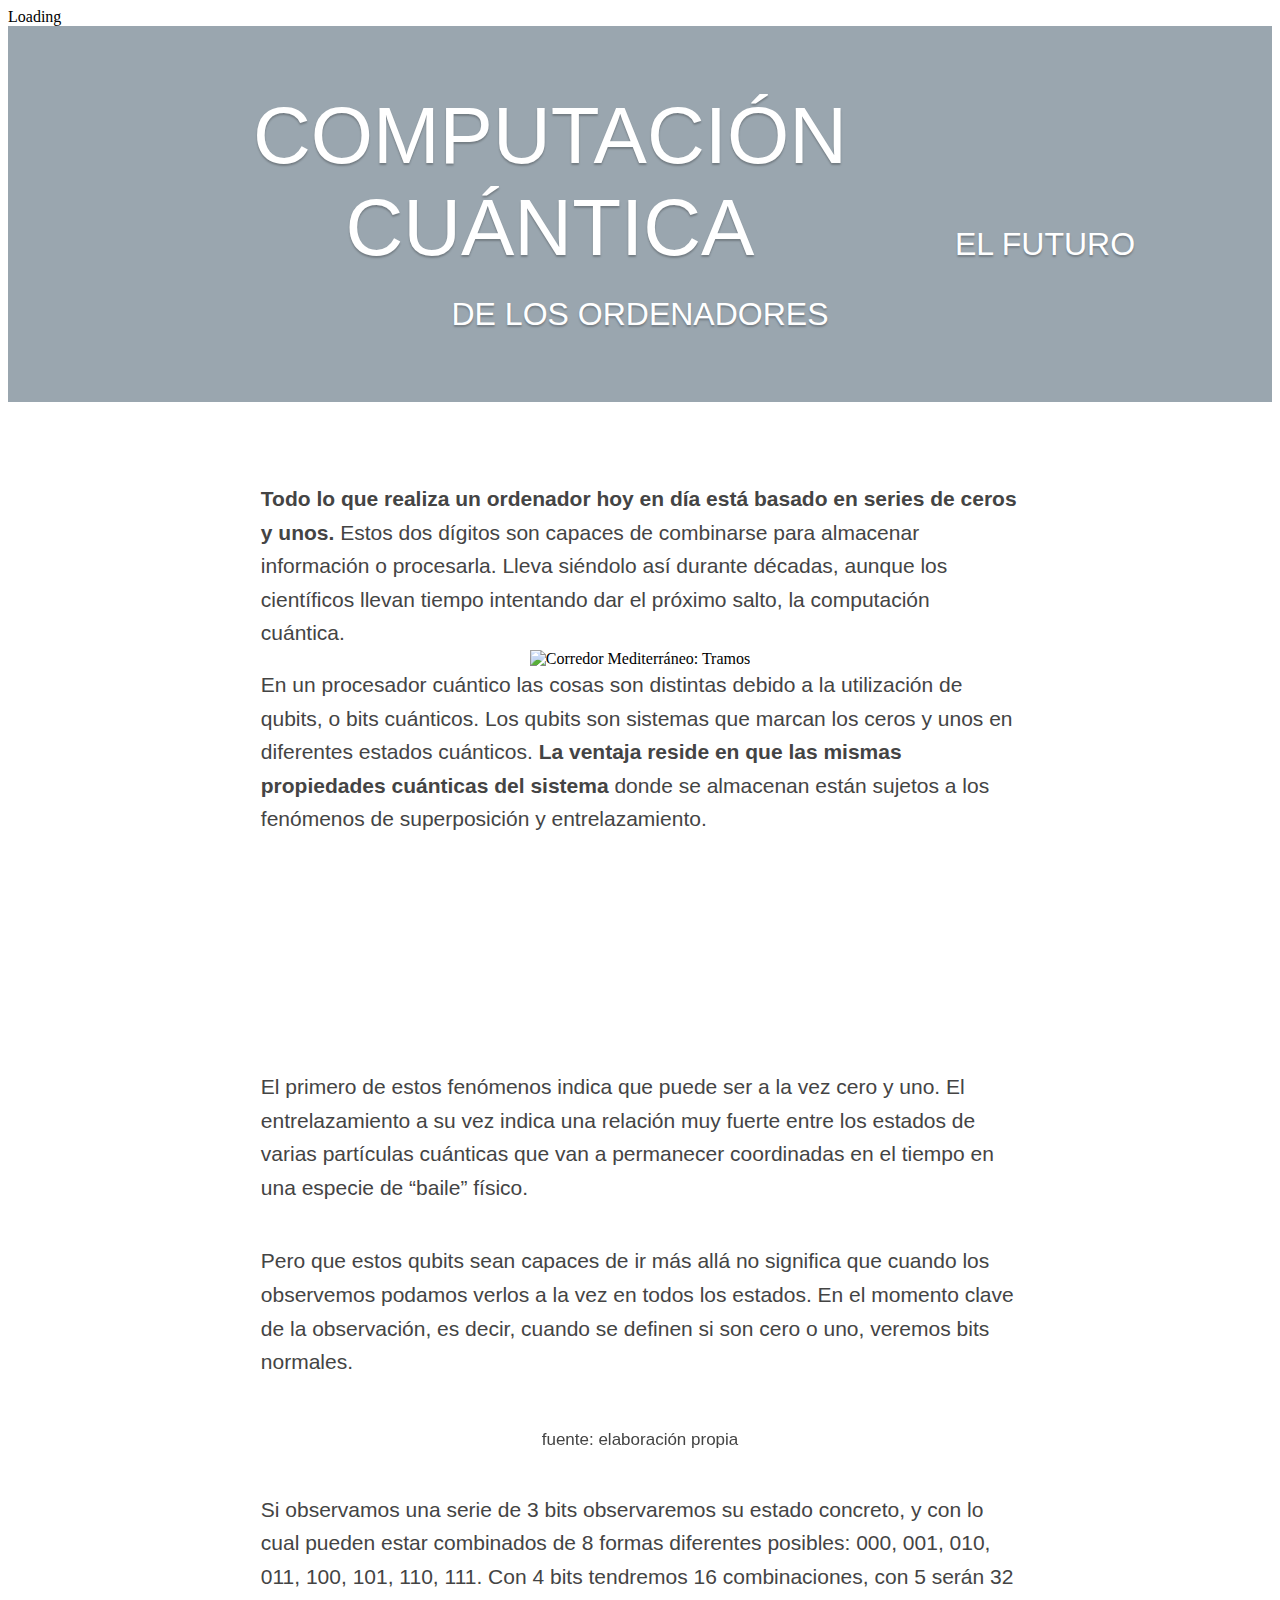
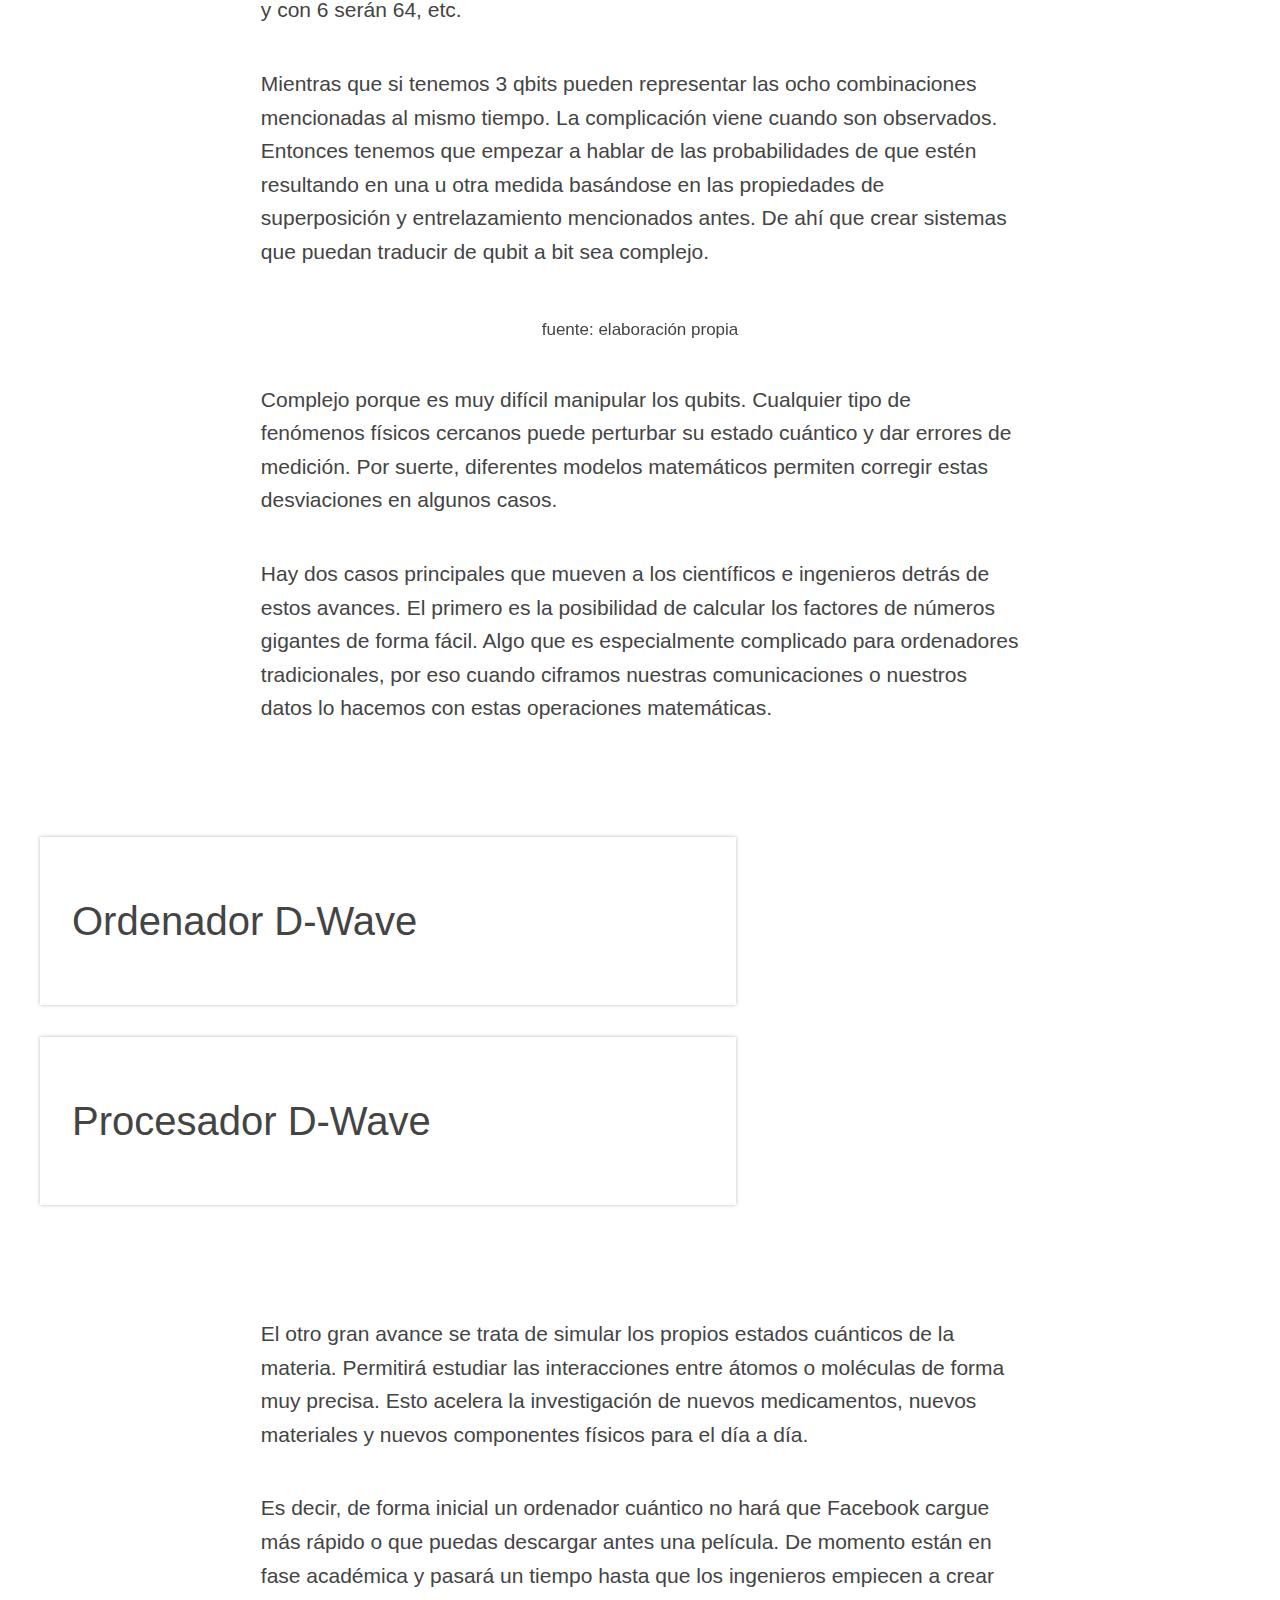
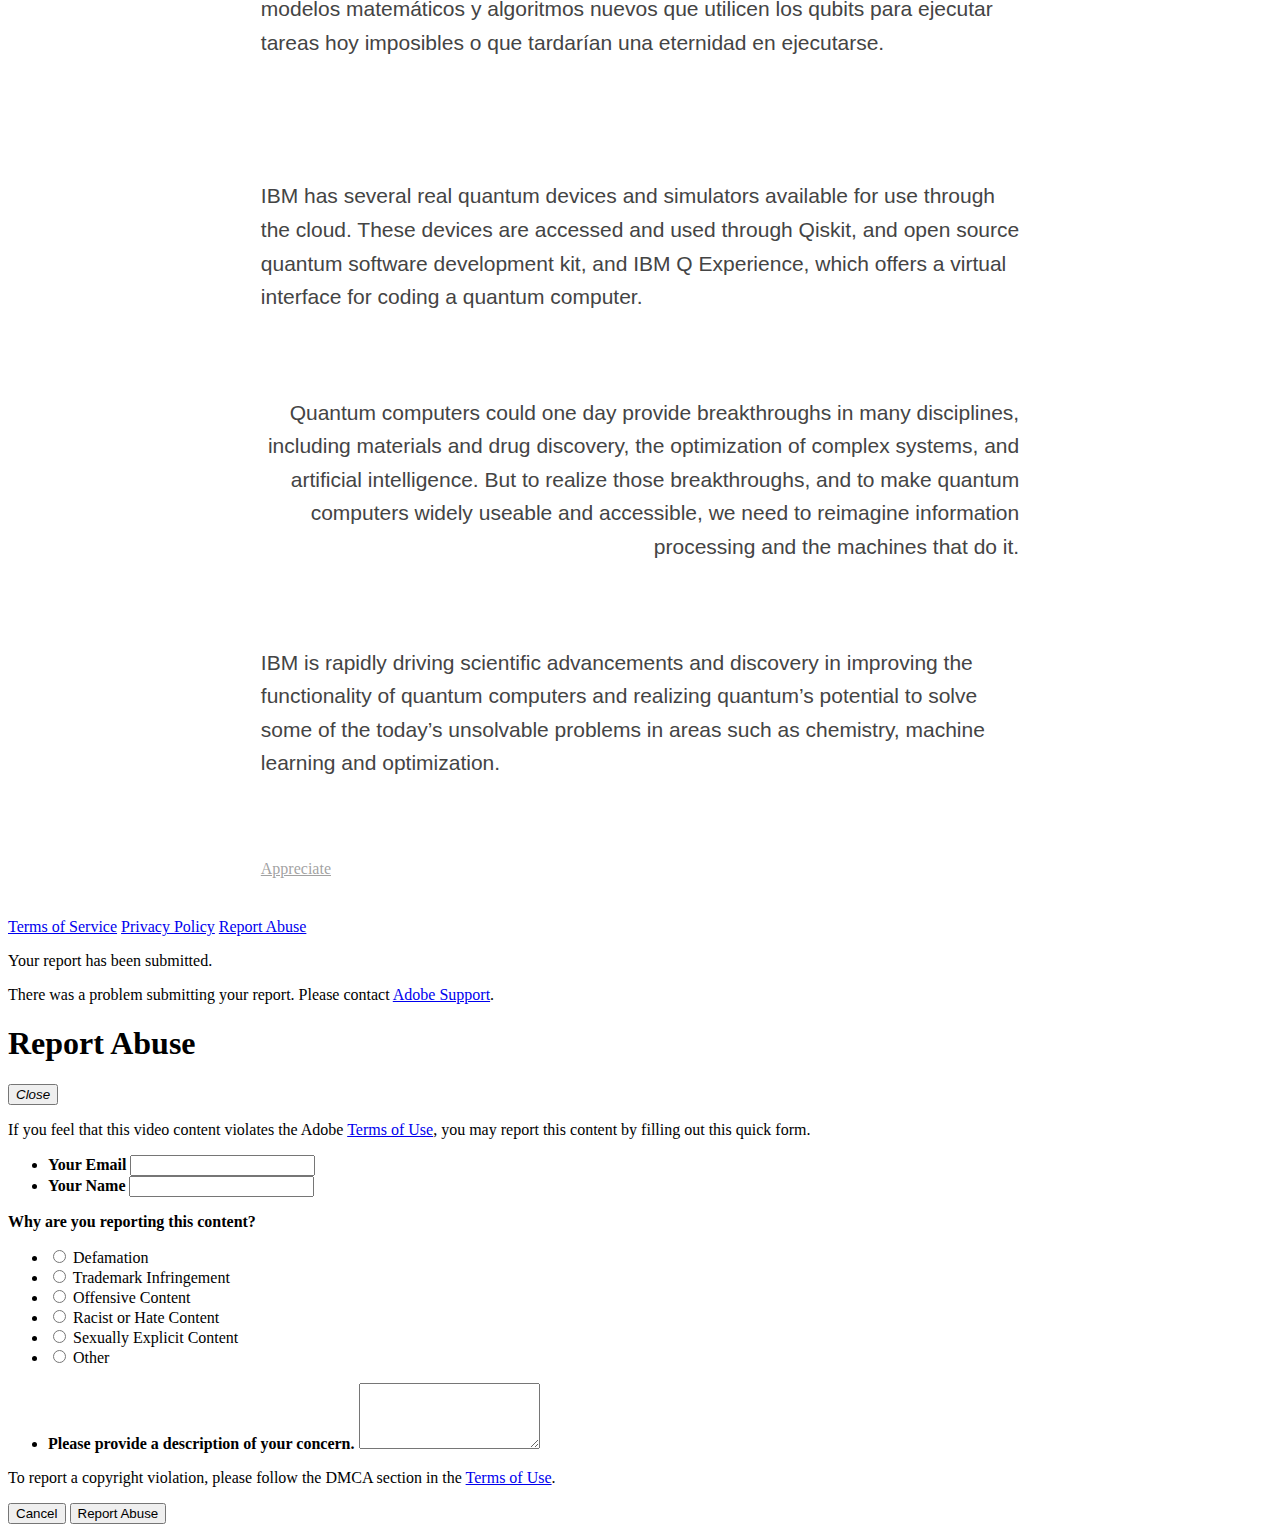
==== commit 55e063f4: "Add files via upload" ====
--- a/index_buscador.html
+++ b/index_buscador.html
@@ -1739,12 +1739,11 @@
                       <iframe class="link-button " src="https://youtube.com/embed/cJEE-SioxQg?enablejsapi=1" frameborder="0" data-href="https://www.youtube.com/watch?v=cJEE-SioxQg"></iframe>
                     </div>
                   </div>
-                                <p class=" " >El primero de estos fenómenos indica que puede ser a la vez cero y uno. El entrelazamiento a su vez indica una relación muy fuerte entre los estados de varias partículas cuánticas que van a permanecer coordinadas en el tiempo en una especie de “baile” físico.</p>
-				  
-				  <iframe class="iframe-resize" src="https://rawcdn.githack.com/VangData/Buscadors/ff4dacfc014aa8be4715e7691a5a9414f49bac02/2019.03_ListaCandidaturas.html" width="100%" scrolling="no" frameborder="0" id="iFrameResizer0" style="overflow: hidden; height: 1309px;"></iframe>
-				  
+                                <p class=" " >El primero de estos fenómenos indica que puede ser a la vez cero y uno. El entrelazamiento a su vez indica una relación muy fuerte entre los estados de varias partículas cuánticas que van a permanecer coordinadas en el tiempo en una especie de “baile” físico.</p>				  
+				 	  
                                 <p class=" " >Pero que estos qubits sean capaces de ir más allá no significa que cuando los observemos podamos verlos a la vez en todos los estados. En el momento clave de la observación, es decir, cuando se definen si son cero o uno, veremos bits normales.</p>
-                            <div class="image">
+                            <div class="image">							
+								
                   <div class="image-wrapper">
                     <a href="https://rawcdn.githack.com/Pgonzalez2017/storytelling_test/a0d235e7f429696949bc36a39a0216723115ff68/info_1.jpg?raw=true" class="image-viewer-link" target="_blank" rel="nofollow noreferrer"><span class="image-placeholder-link" data-href="https://rawcdn.githack.com/Pgonzalez2017/storytelling_test/a0d235e7f429696949bc36a39a0216723115ff68/info_1.jpg?raw=true" style="width: 656px; padding-top: 185.0609756097561%" data-image-width="656" data-image-height="1214"></span></a>
                   </div>
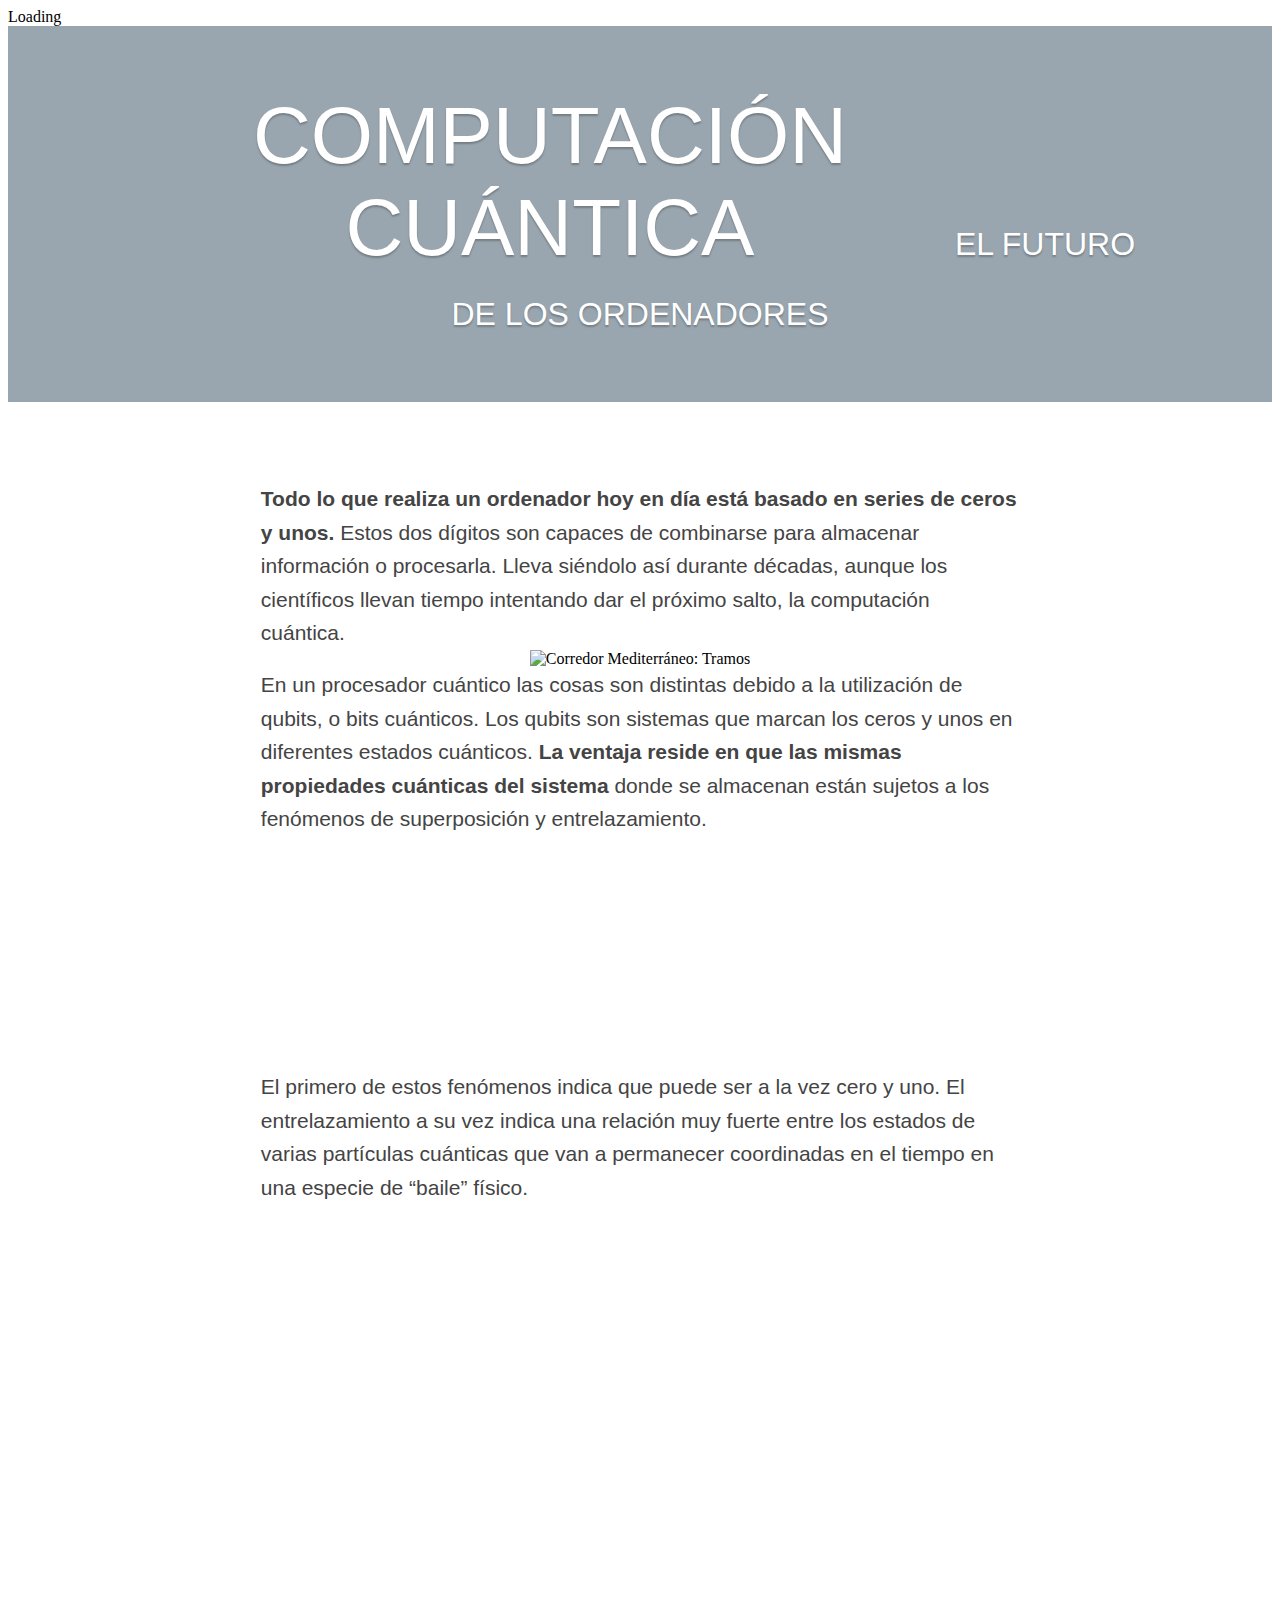
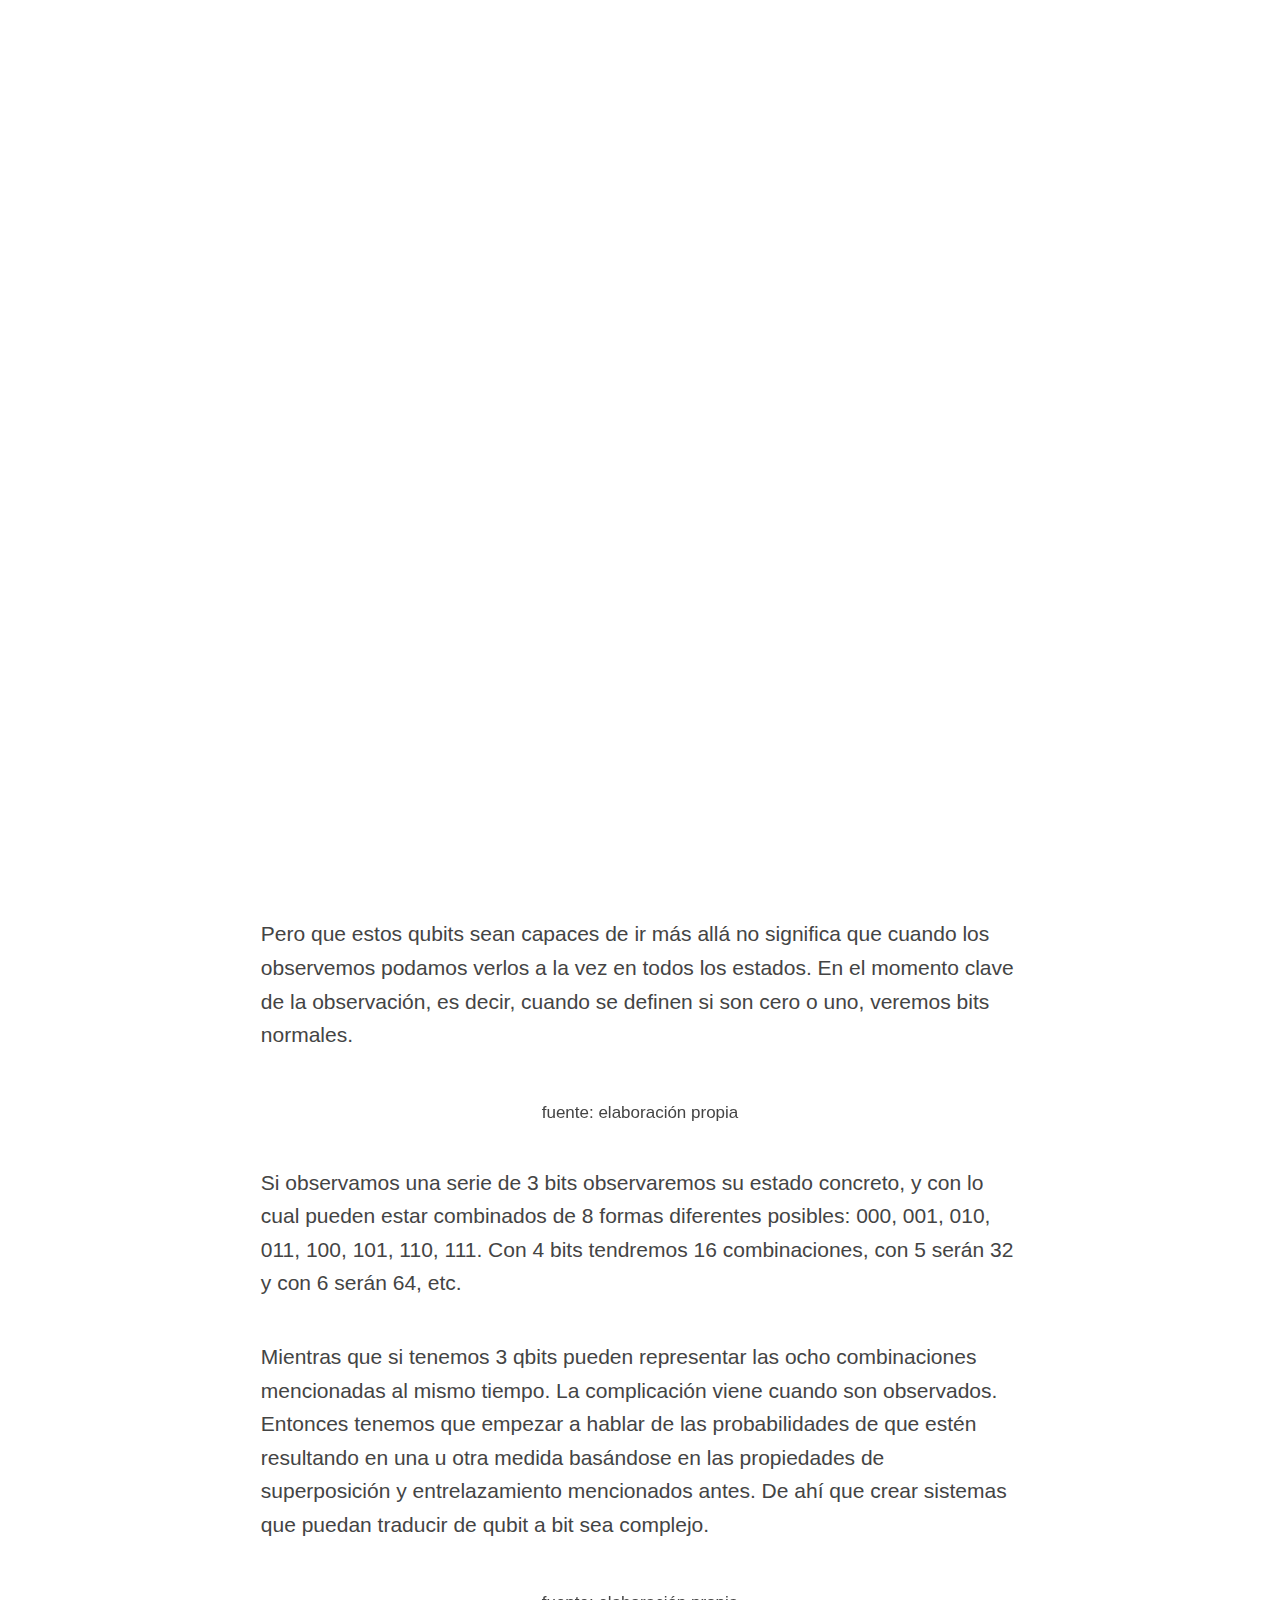
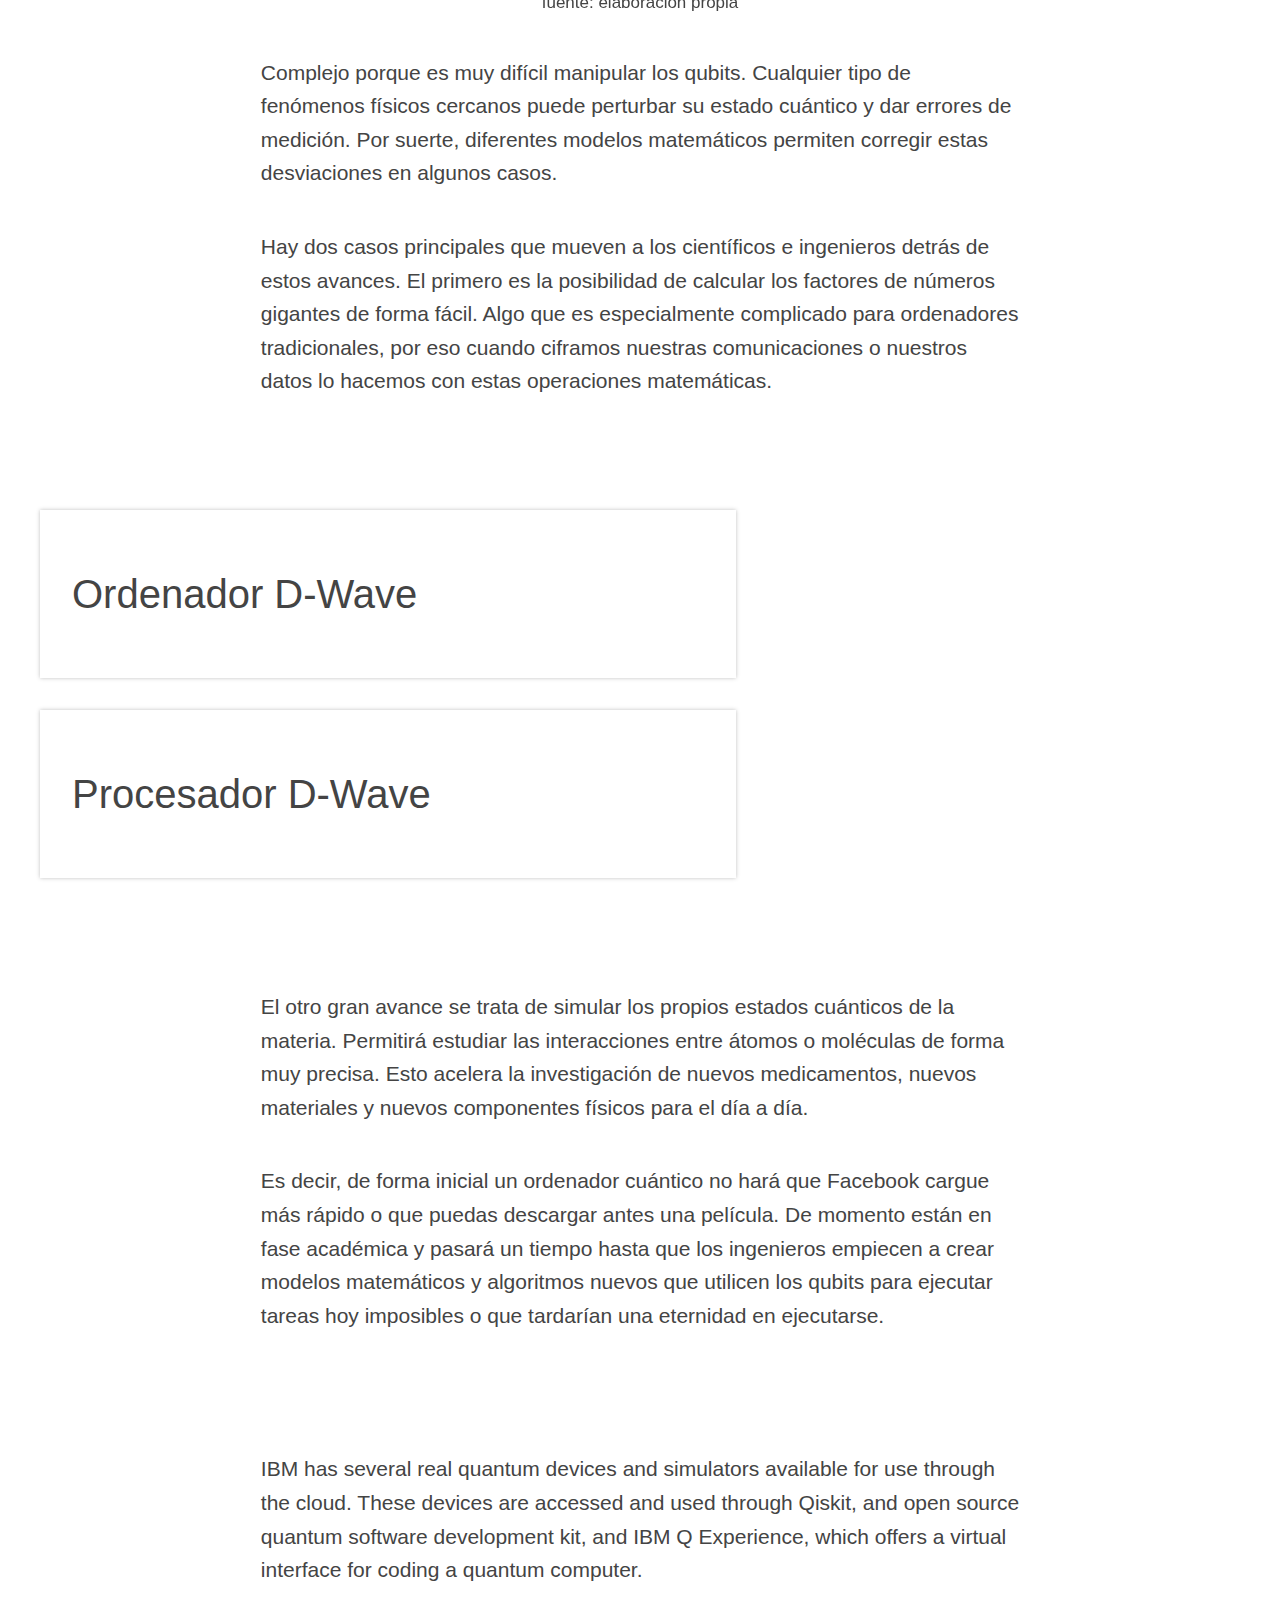
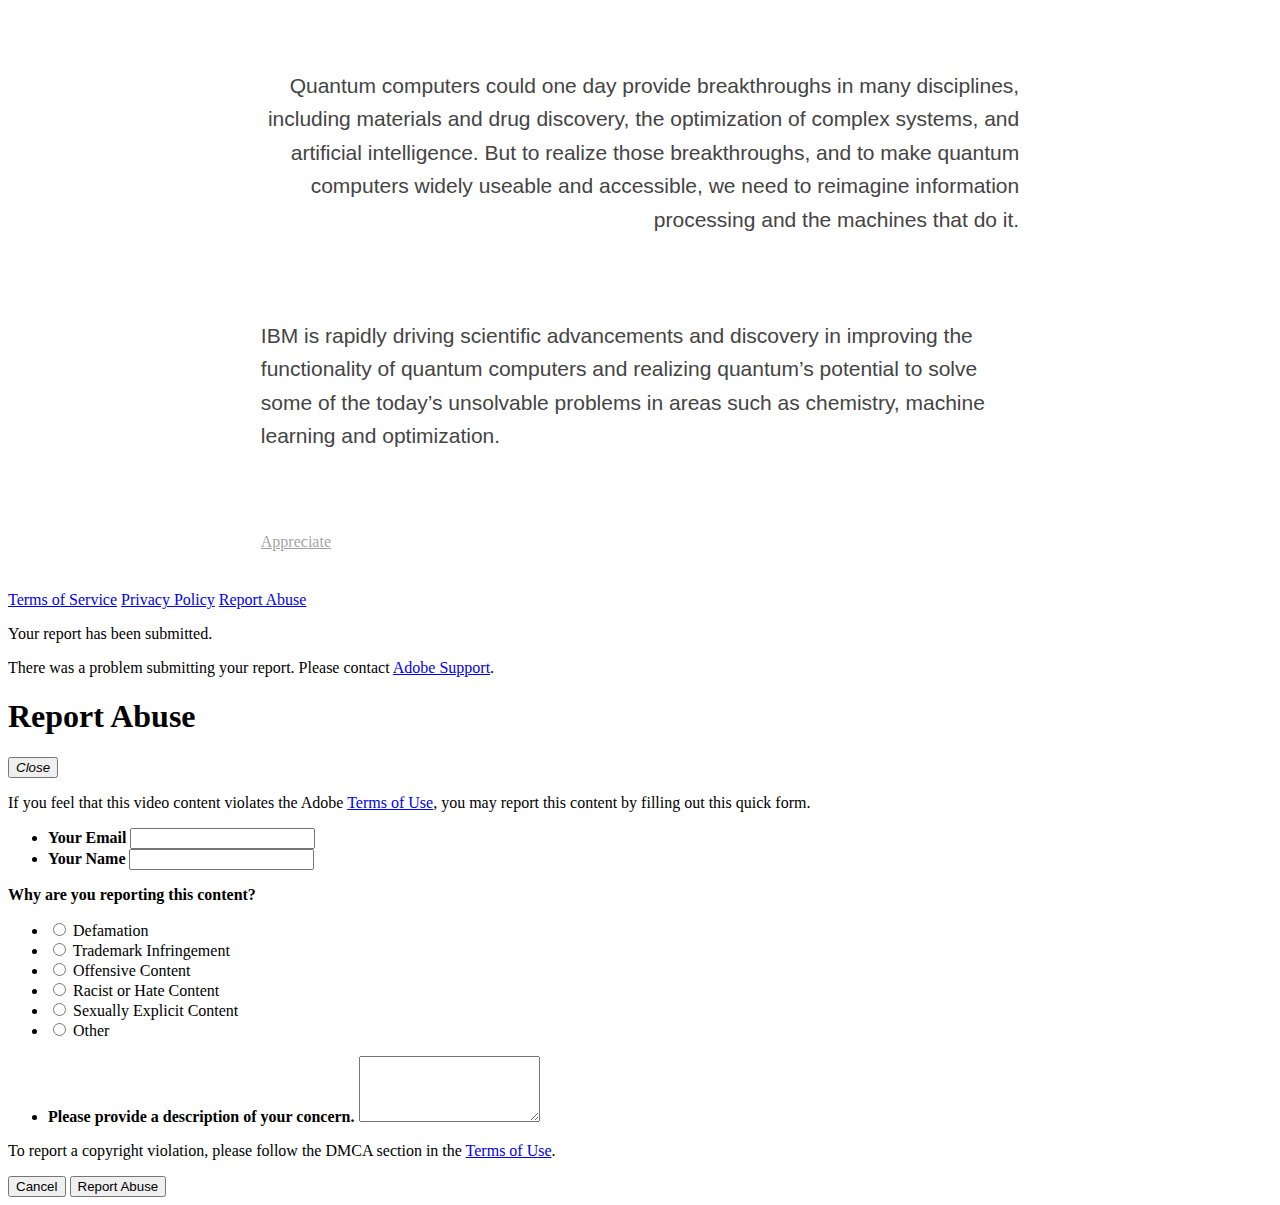
==== commit d58ca3c6: "Add files via upload" ====
--- a/index_buscador.html
+++ b/index_buscador.html
@@ -1739,7 +1739,8 @@
                       <iframe class="link-button " src="https://youtube.com/embed/cJEE-SioxQg?enablejsapi=1" frameborder="0" data-href="https://www.youtube.com/watch?v=cJEE-SioxQg"></iframe>
                     </div>
                   </div>
-                                <p class=" " >El primero de estos fenómenos indica que puede ser a la vez cero y uno. El entrelazamiento a su vez indica una relación muy fuerte entre los estados de varias partículas cuánticas que van a permanecer coordinadas en el tiempo en una especie de “baile” físico.</p>				  
+                                <p class=" " >El primero de estos fenómenos indica que puede ser a la vez cero y uno. El entrelazamiento a su vez indica una relación muy fuerte entre los estados de varias partículas cuánticas que van a permanecer coordinadas en el tiempo en una especie de “baile” físico.</p>
+				  <iframe src="https://rawcdn.githack.com/VangData/Buscadors/ff4dacfc014aa8be4715e7691a5a9414f49bac02/2019.03_ListaCandidaturas.html" width="100%" scrolling="no" frameborder="0" style="overflow: hidden; height: 1309px;"></iframe>
 				 	  
                                 <p class=" " >Pero que estos qubits sean capaces de ir más allá no significa que cuando los observemos podamos verlos a la vez en todos los estados. En el momento clave de la observación, es decir, cuando se definen si son cero o uno, veremos bits normales.</p>
                             <div class="image">							
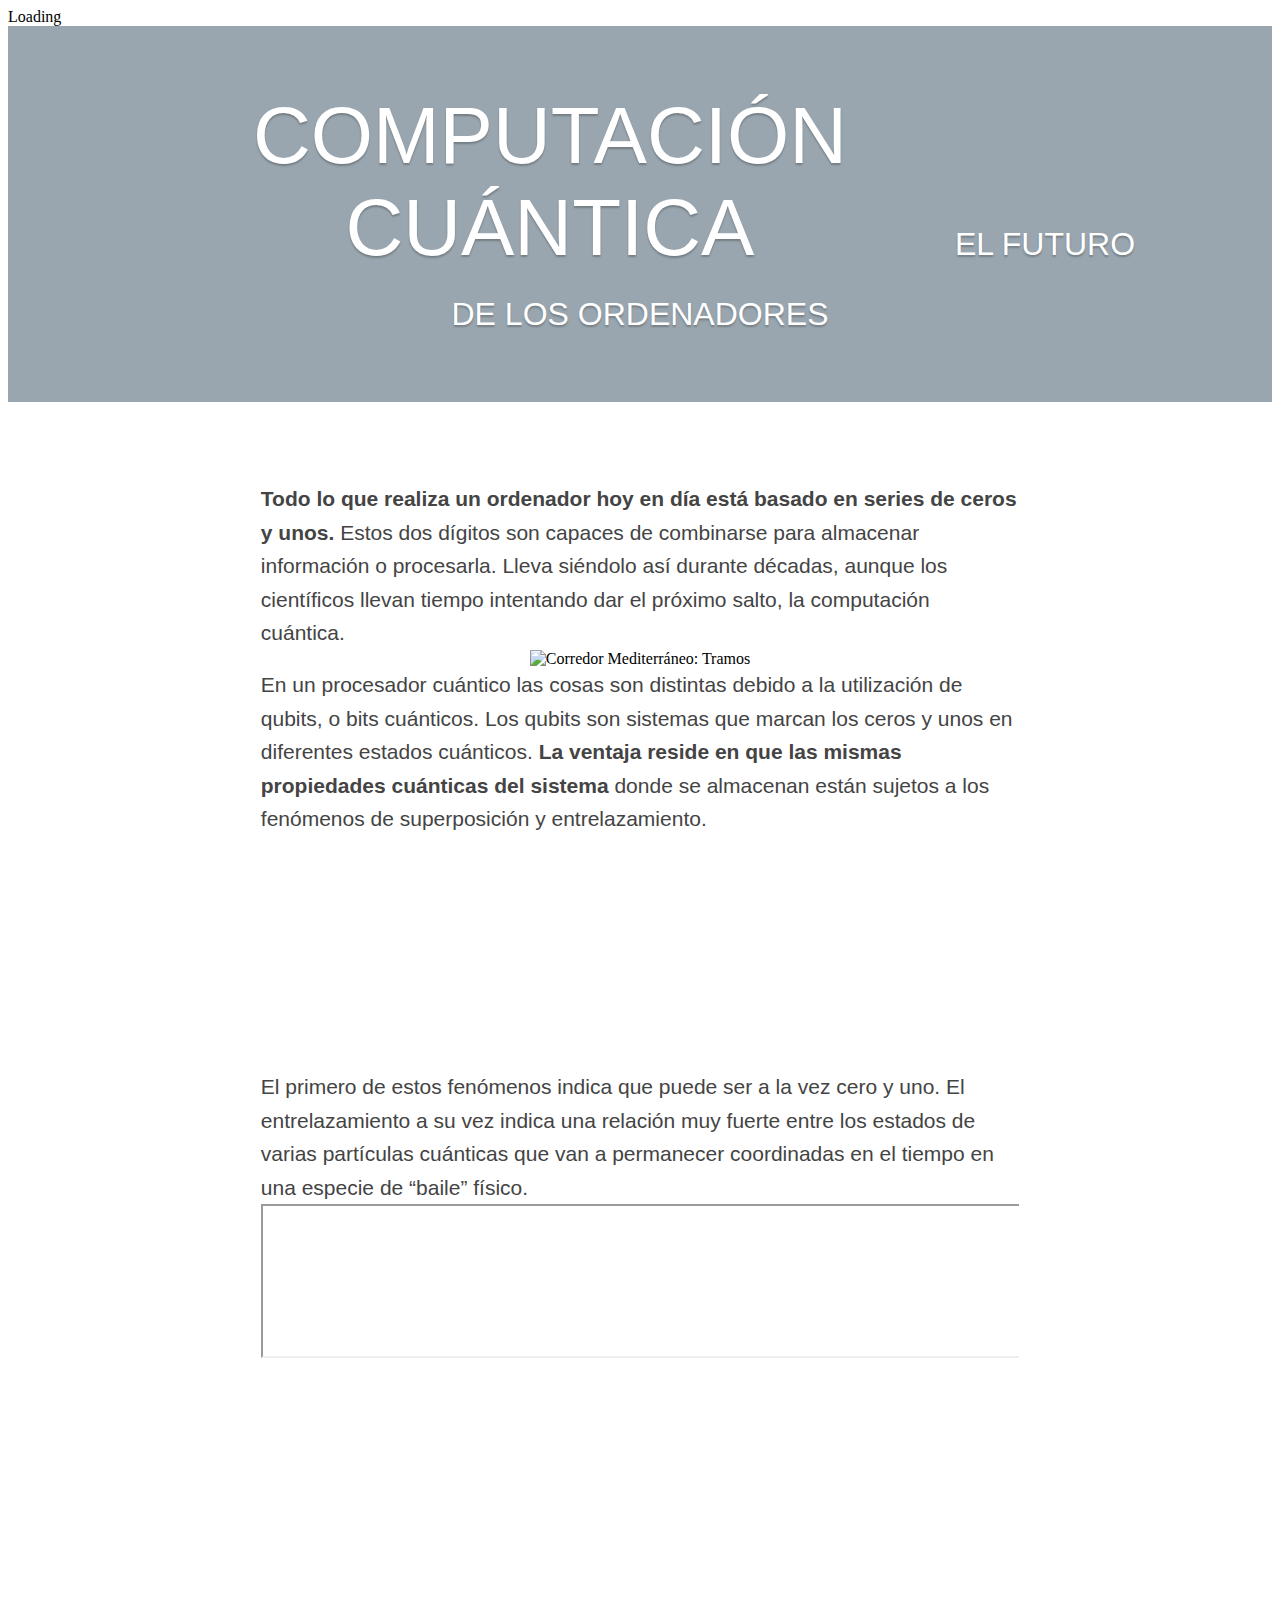
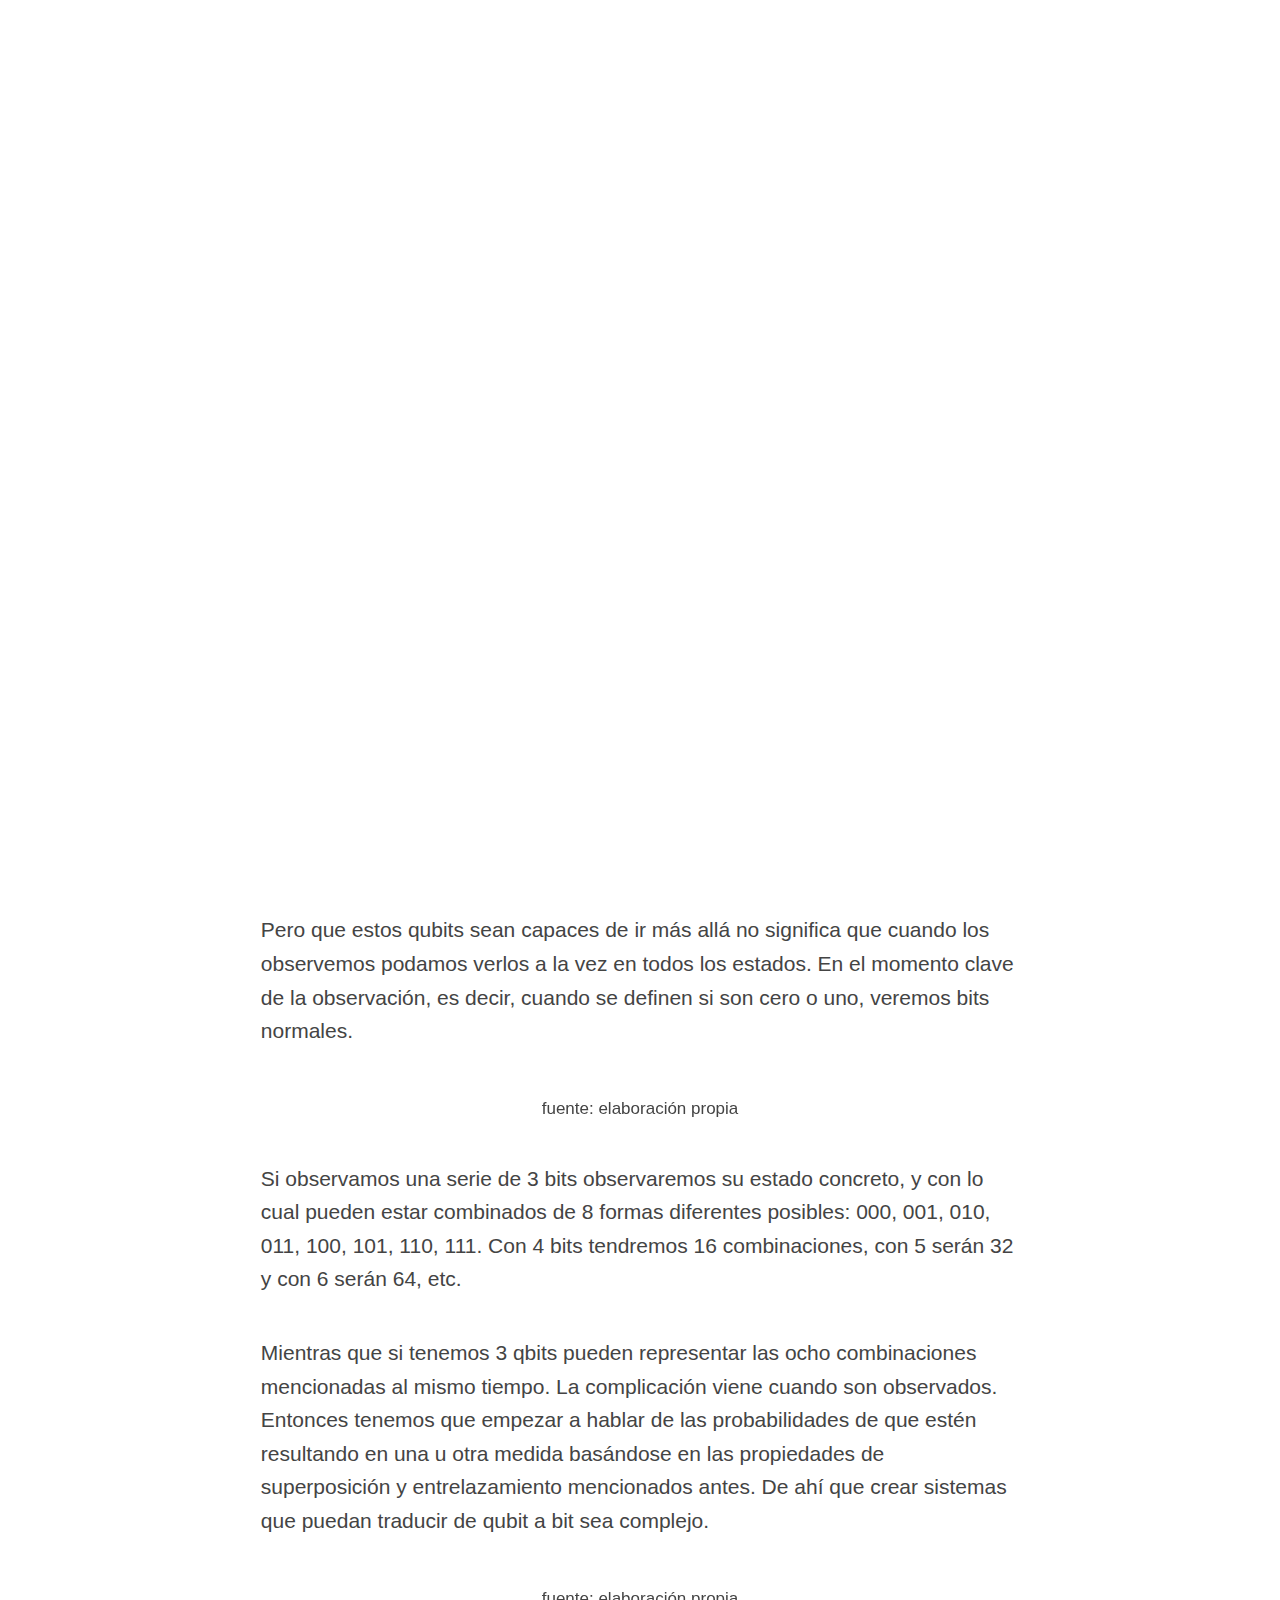
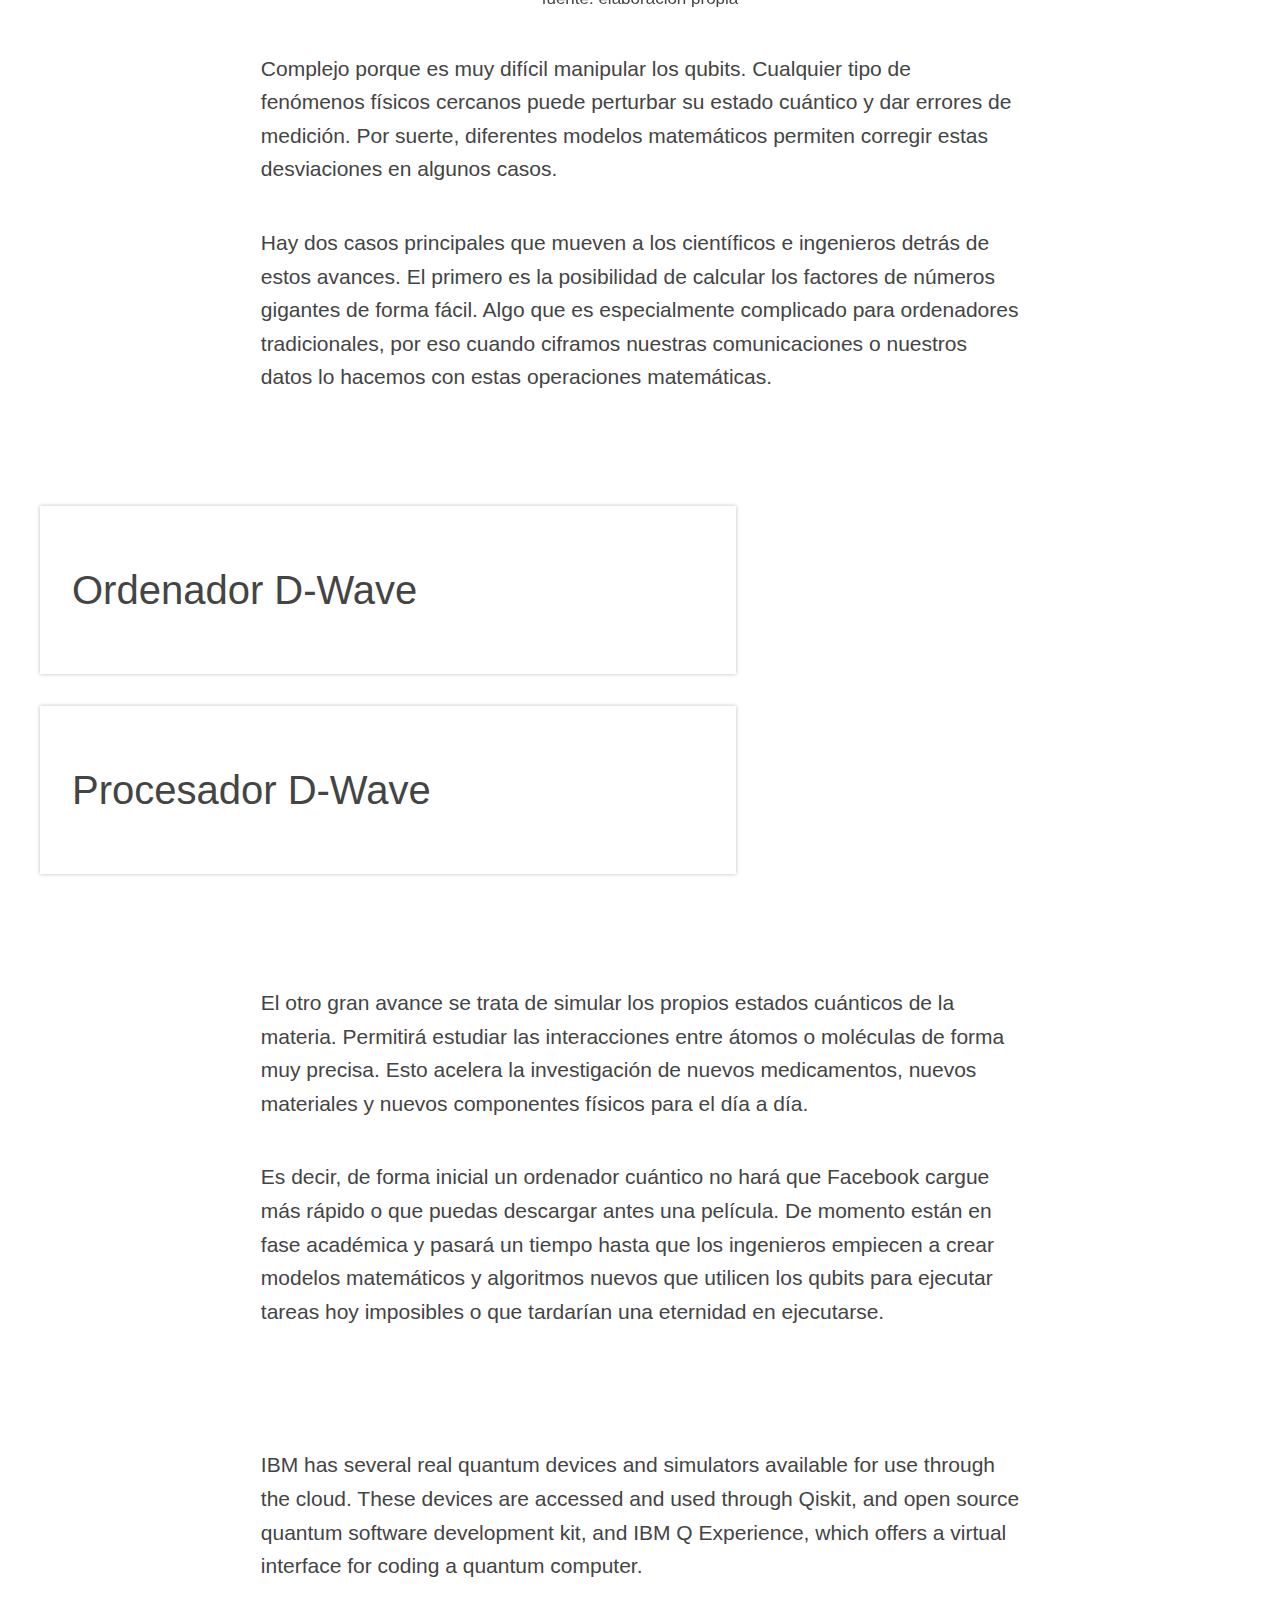
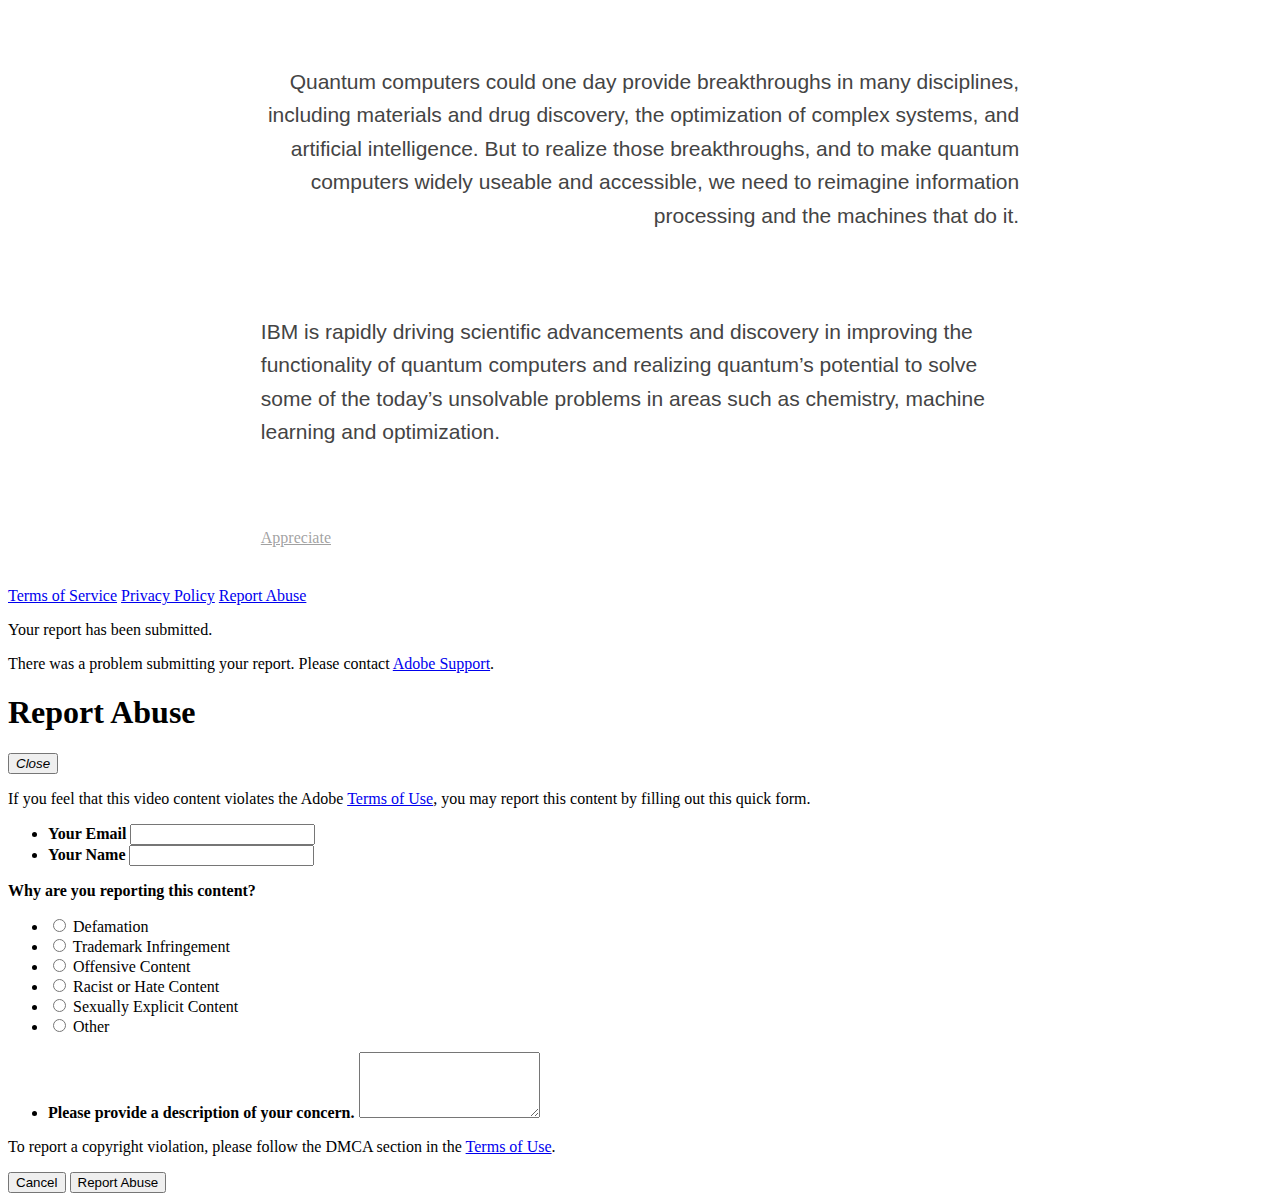
==== commit 0ee689bc: "Add files via upload" ====
--- a/index_buscador.html
+++ b/index_buscador.html
@@ -1740,7 +1740,8 @@
                     </div>
                   </div>
                                 <p class=" " >El primero de estos fenómenos indica que puede ser a la vez cero y uno. El entrelazamiento a su vez indica una relación muy fuerte entre los estados de varias partículas cuánticas que van a permanecer coordinadas en el tiempo en una especie de “baile” físico.</p>
-				  <iframe src="https://rawcdn.githack.com/VangData/Buscadors/ff4dacfc014aa8be4715e7691a5a9414f49bac02/2019.03_ListaCandidaturas.html" width="100%" scrolling="no" frameborder="0" style="overflow: hidden; height: 1309px;"></iframe>
+				  <div scrolling="no" frameborder="0" style="overflow: hidden; height: 1309px;">
+				  <iframe src="https://rawcdn.githack.com/VangData/Buscadors/ff4dacfc014aa8be4715e7691a5a9414f49bac02/2019.03_ListaCandidaturas.html" width="100%" ></iframe></div>
 				 	  
                                 <p class=" " >Pero que estos qubits sean capaces de ir más allá no significa que cuando los observemos podamos verlos a la vez en todos los estados. En el momento clave de la observación, es decir, cuando se definen si son cero o uno, veremos bits normales.</p>
                             <div class="image">							
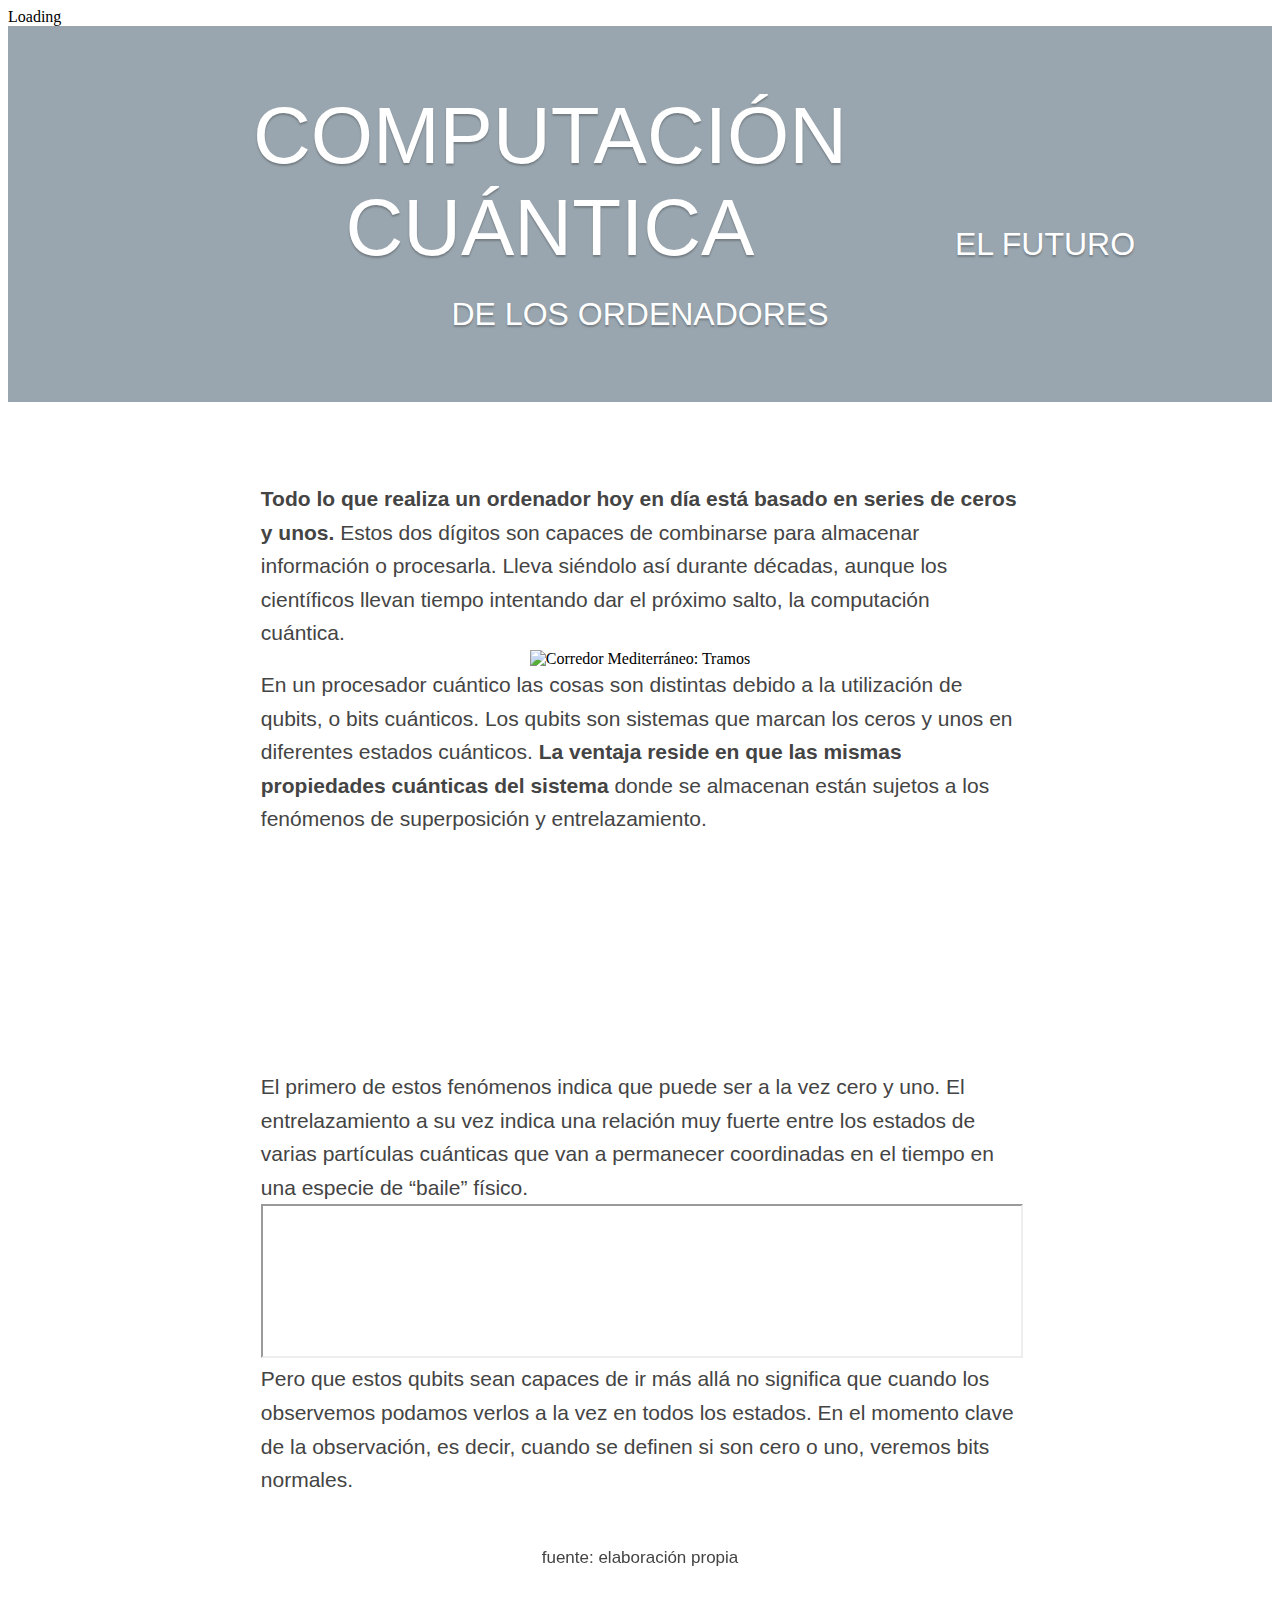
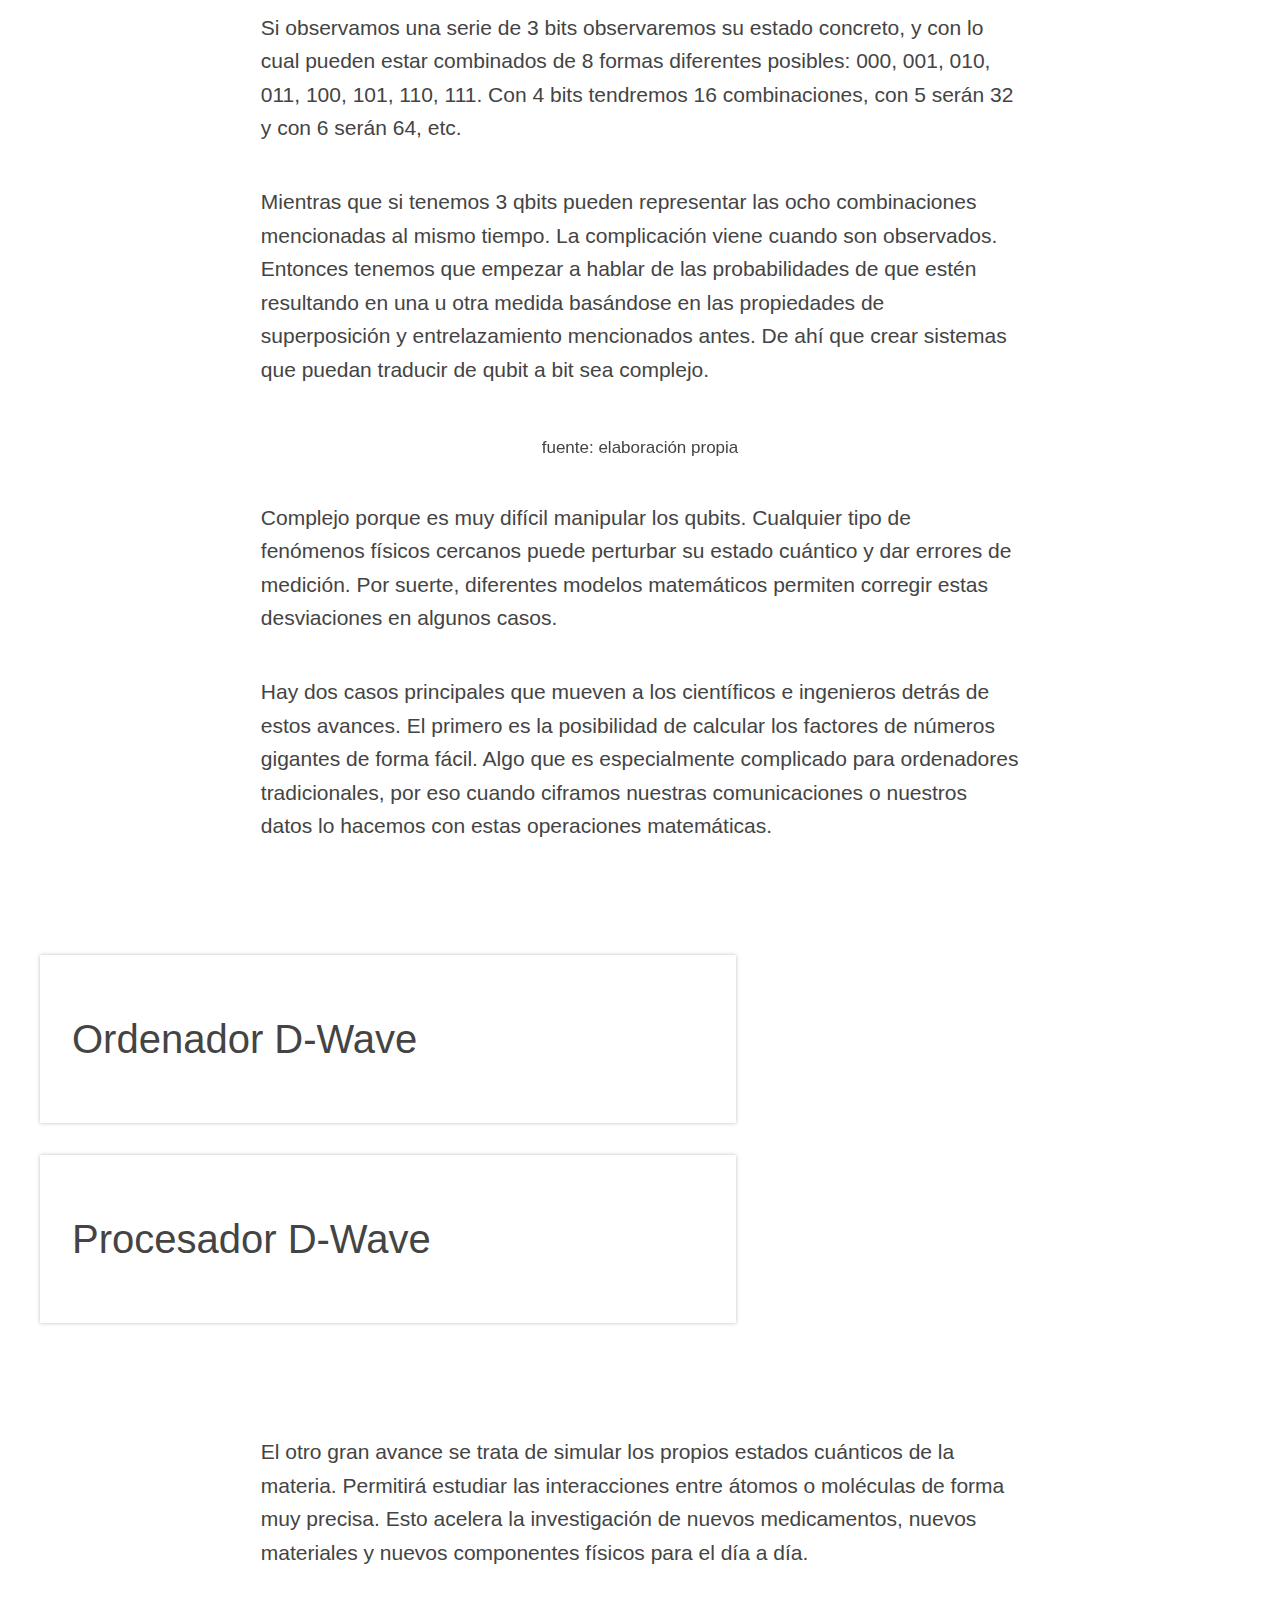
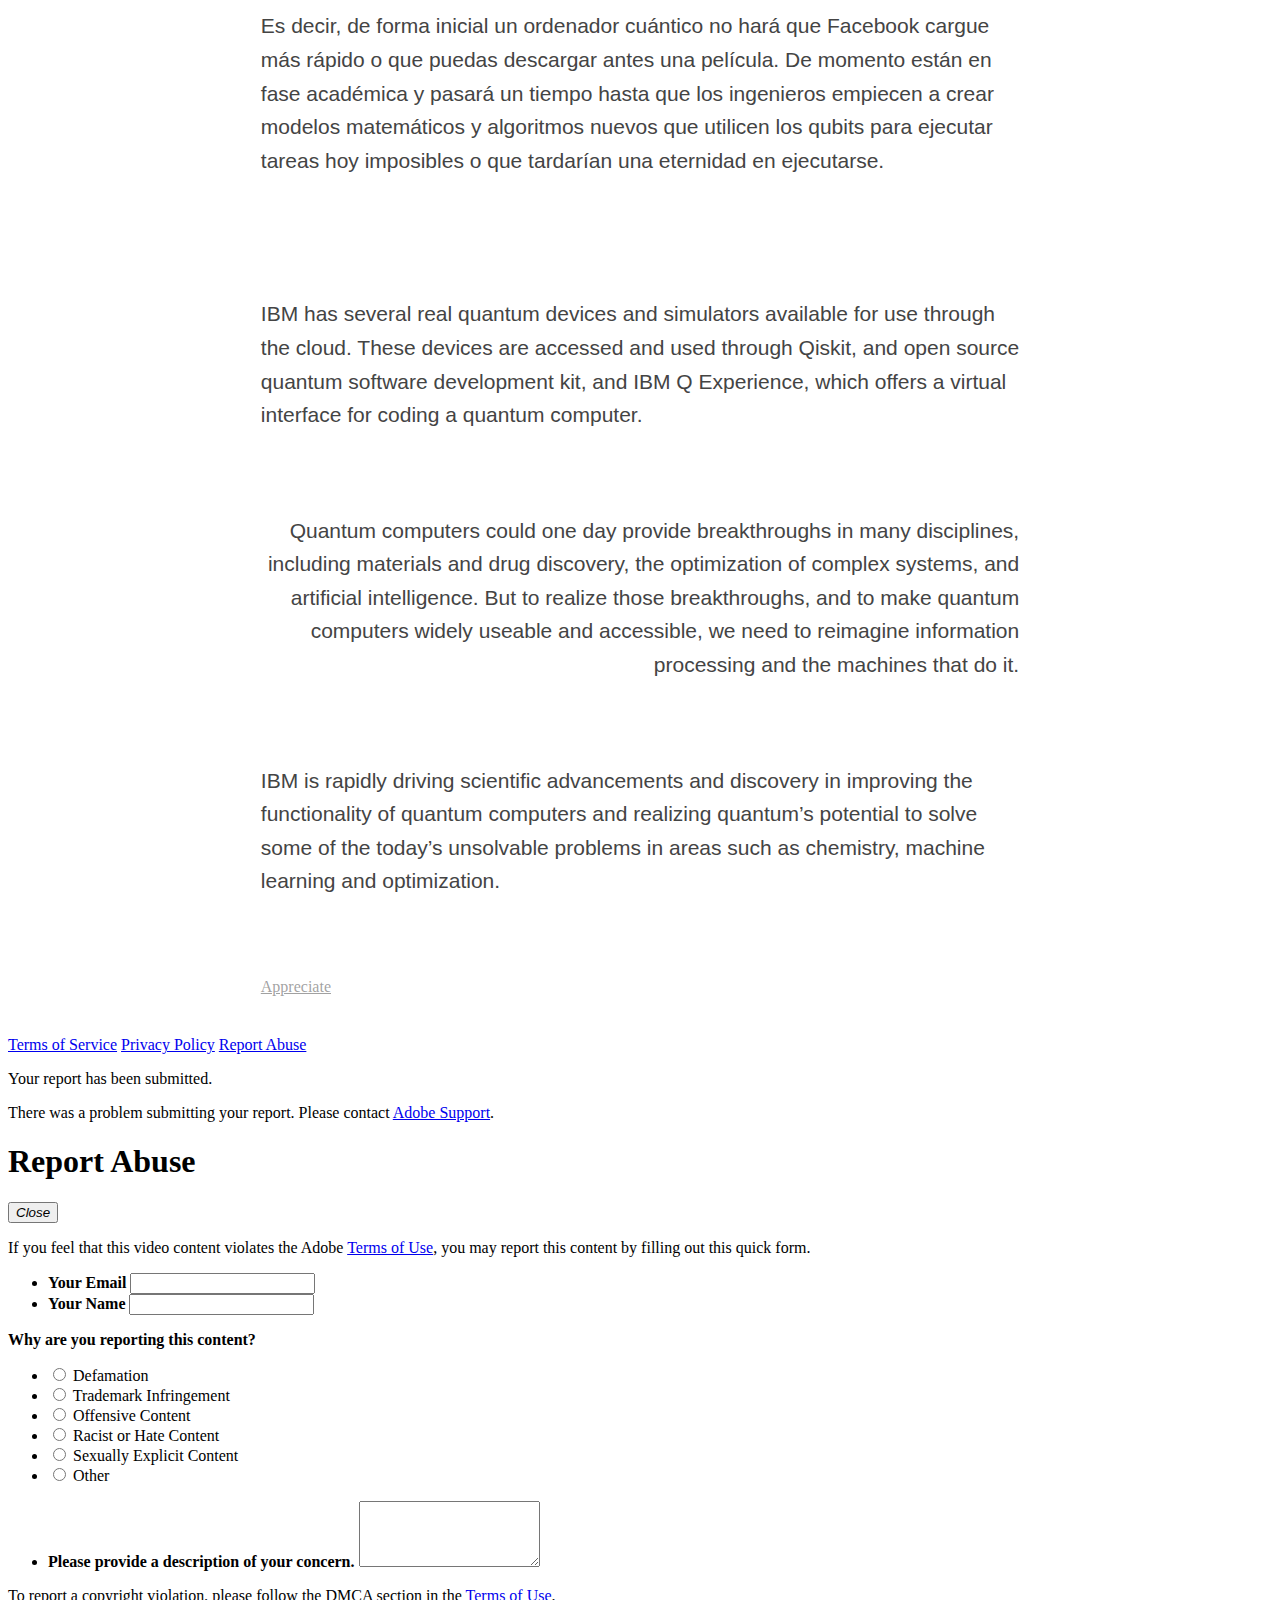
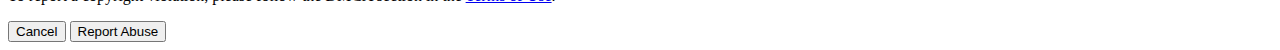
==== commit 3adaf732: "Add files via upload" ====
--- a/index_buscador.html
+++ b/index_buscador.html
@@ -1740,7 +1740,7 @@
                     </div>
                   </div>
                                 <p class=" " >El primero de estos fenómenos indica que puede ser a la vez cero y uno. El entrelazamiento a su vez indica una relación muy fuerte entre los estados de varias partículas cuánticas que van a permanecer coordinadas en el tiempo en una especie de “baile” físico.</p>
-				  <div scrolling="no" frameborder="0" style="overflow: hidden; height: 1309px;">
+				  <div style="width:"100%"; scrolling:"no"; frameborder:"0"; id:"iFrameResizer0"; overflow:"hidden"; height:"1309px";">
 				  <iframe src="https://rawcdn.githack.com/VangData/Buscadors/ff4dacfc014aa8be4715e7691a5a9414f49bac02/2019.03_ListaCandidaturas.html" width="100%" ></iframe></div>
 				 	  
                                 <p class=" " >Pero que estos qubits sean capaces de ir más allá no significa que cuando los observemos podamos verlos a la vez en todos los estados. En el momento clave de la observación, es decir, cuando se definen si son cero o uno, veremos bits normales.</p>
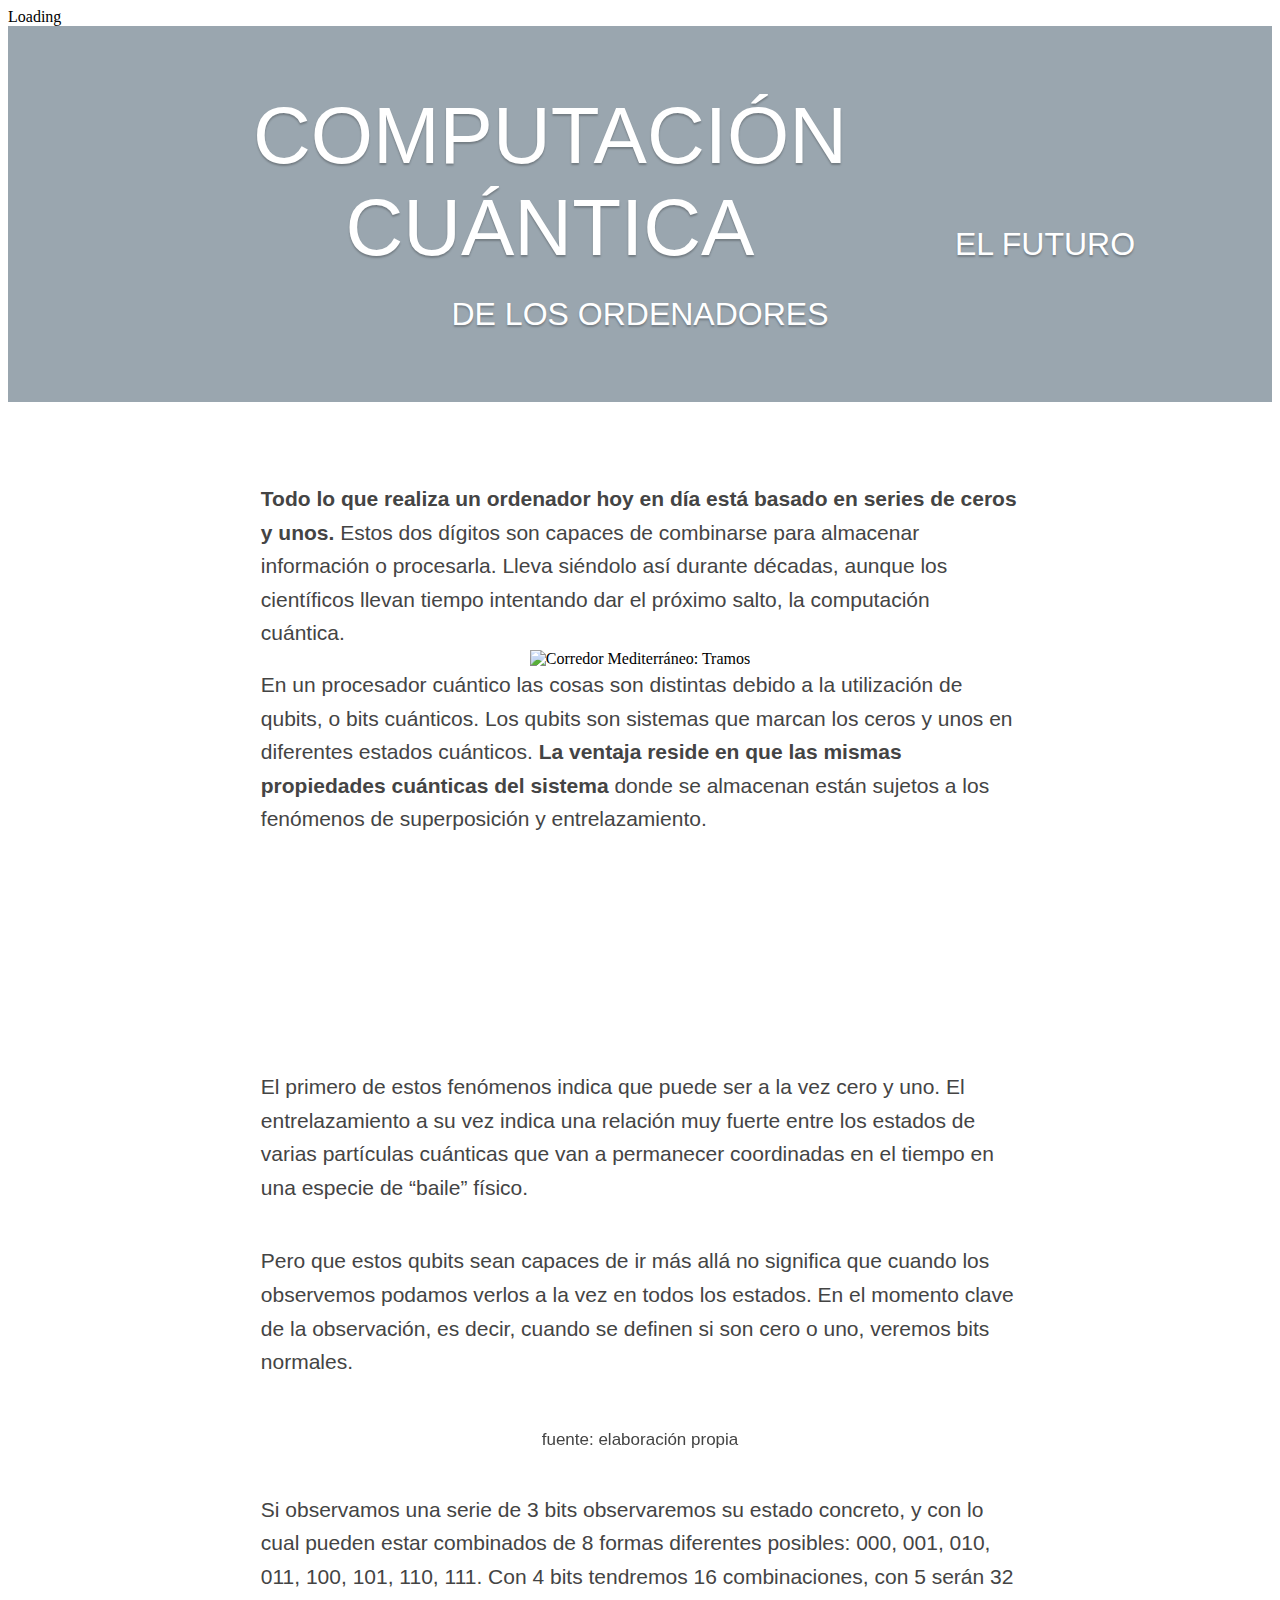
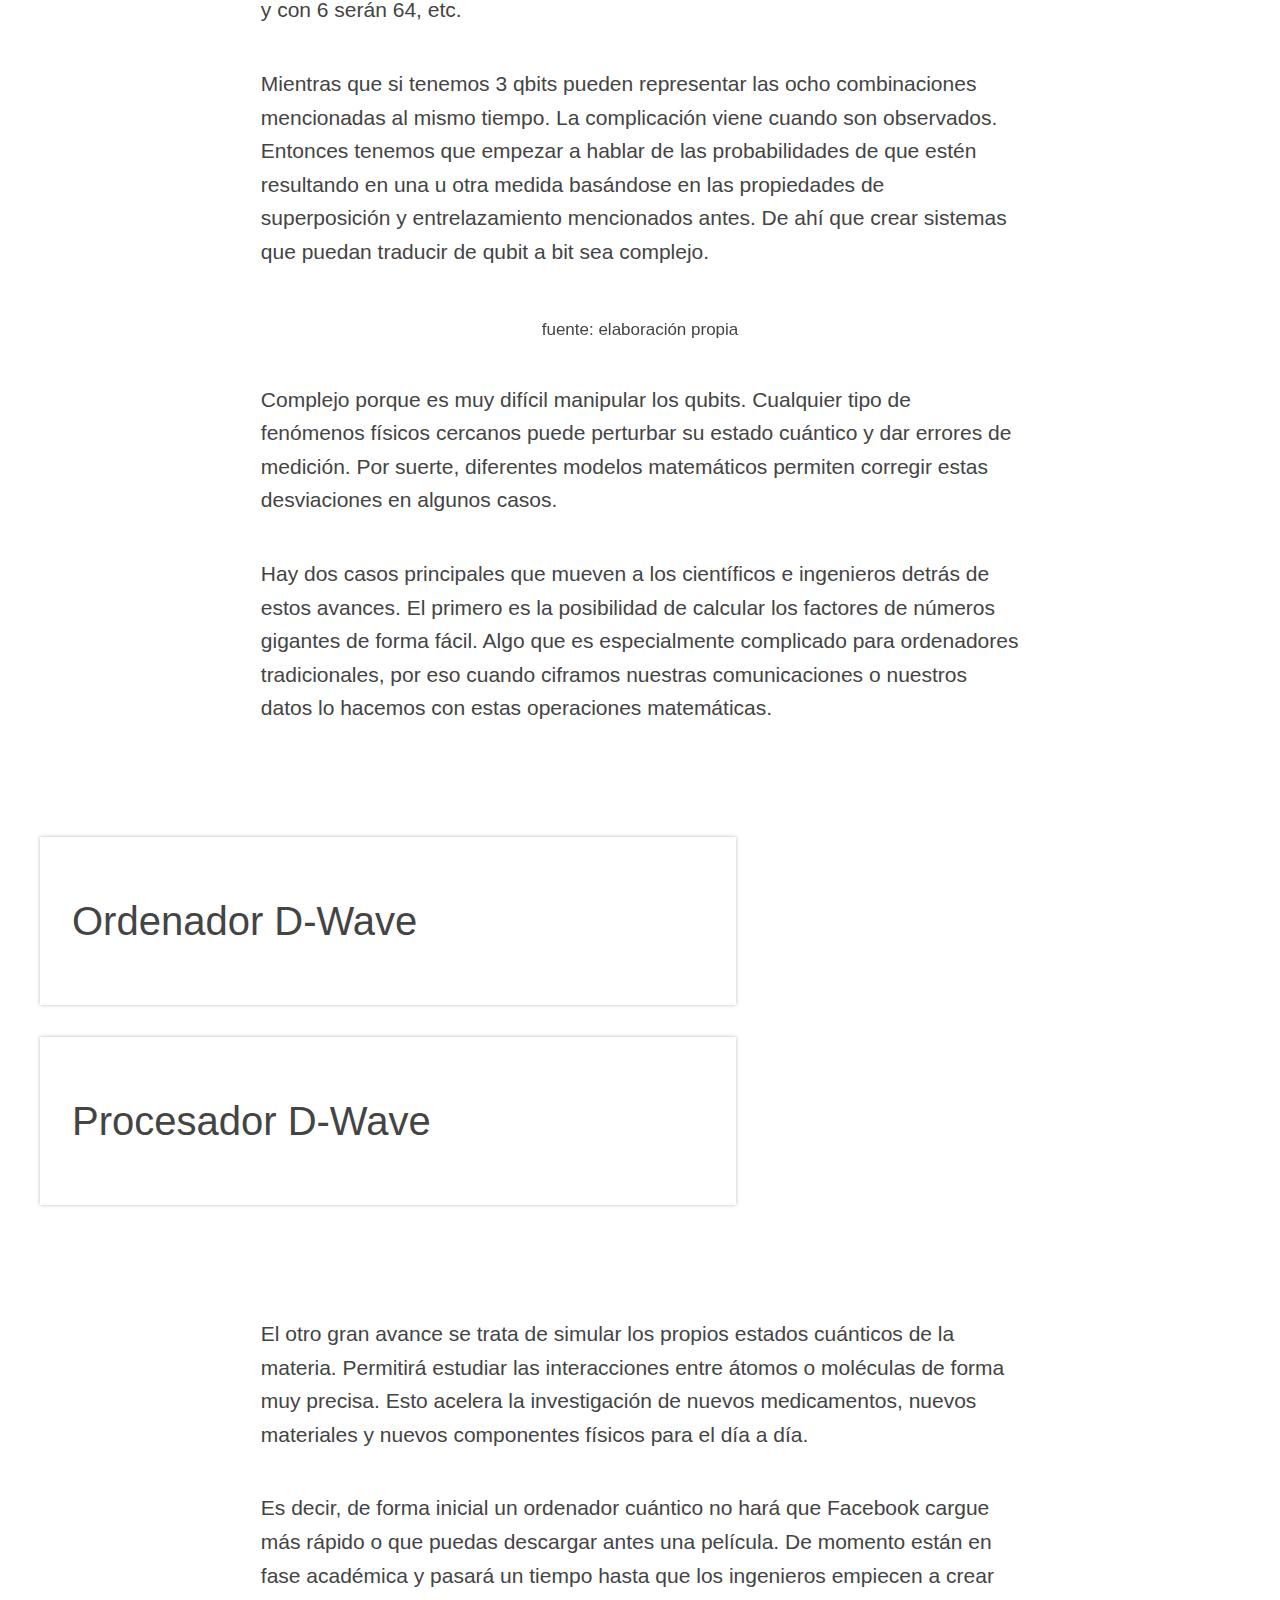
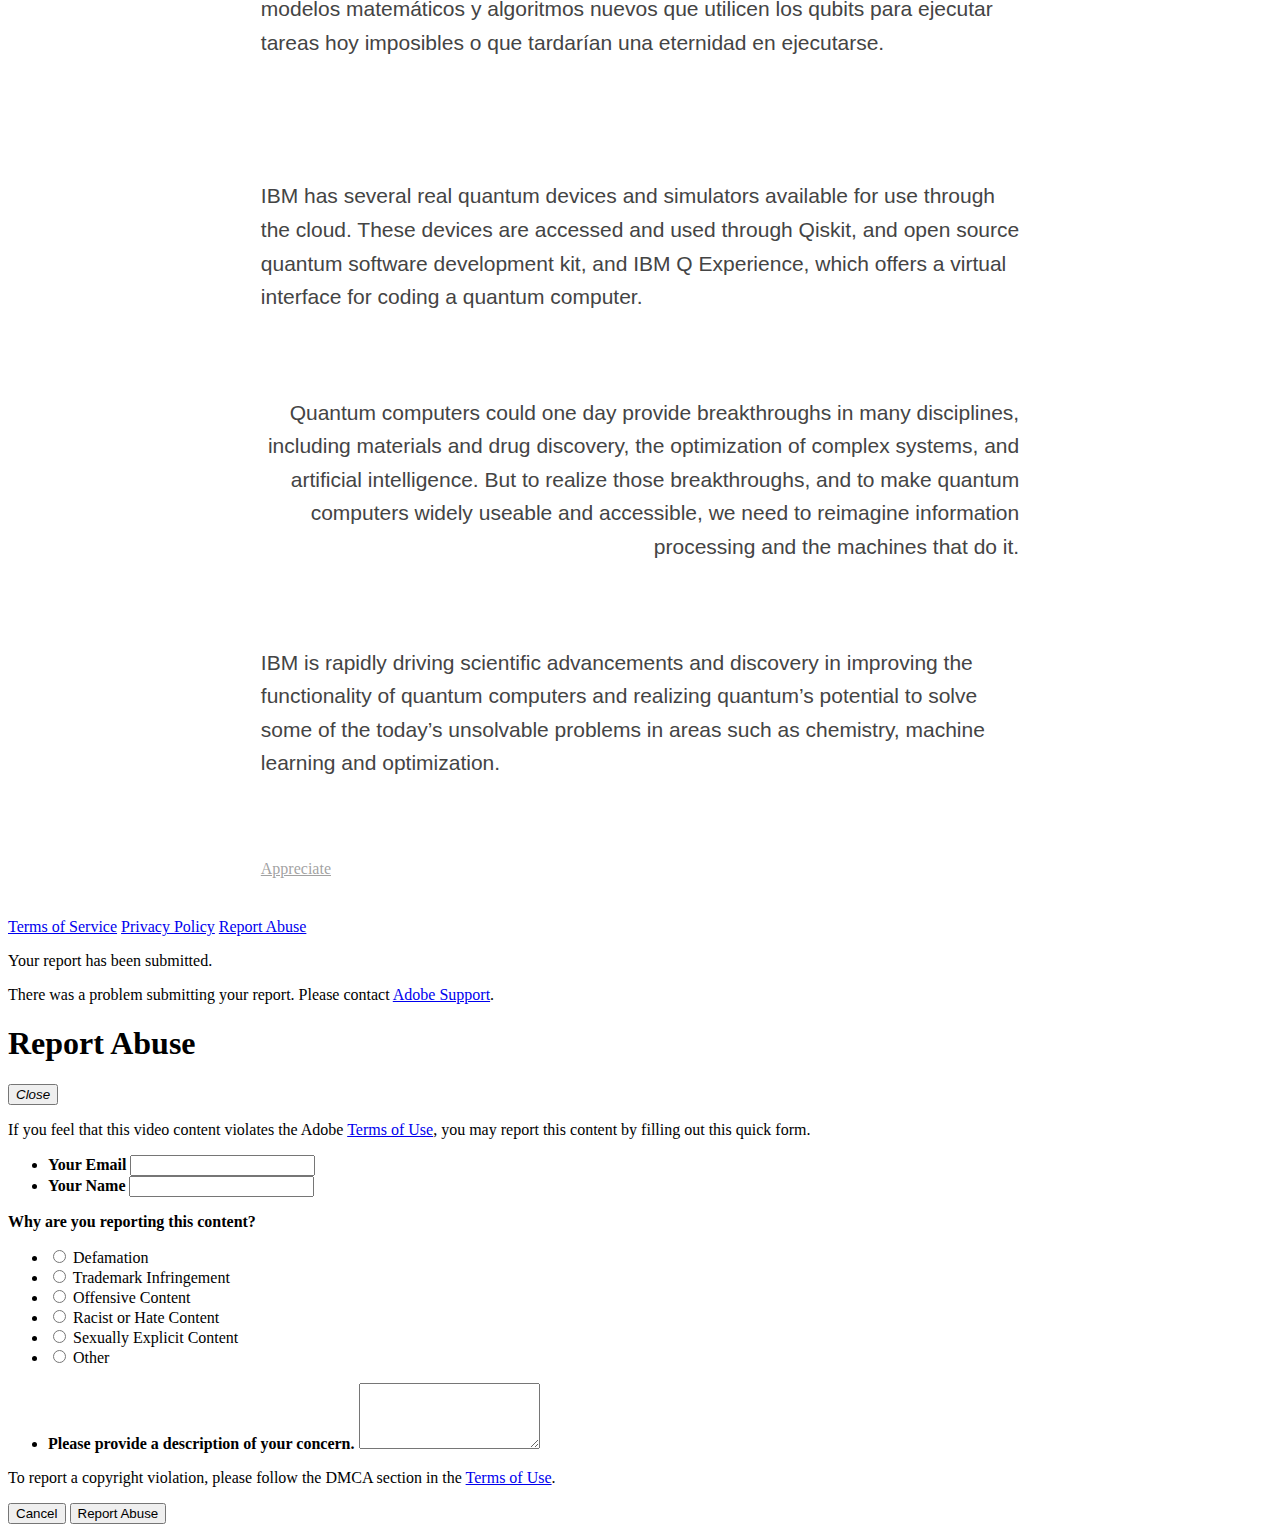
==== commit 0e582982: "Add files via upload" ====
--- a/index_buscador.html
+++ b/index_buscador.html
@@ -1740,8 +1740,6 @@
                     </div>
                   </div>
                                 <p class=" " >El primero de estos fenómenos indica que puede ser a la vez cero y uno. El entrelazamiento a su vez indica una relación muy fuerte entre los estados de varias partículas cuánticas que van a permanecer coordinadas en el tiempo en una especie de “baile” físico.</p>
-				  <div style="width:"100%"; scrolling:"no"; frameborder:"0"; id:"iFrameResizer0"; overflow:"hidden"; height:"1309px";">
-				  <iframe src="https://rawcdn.githack.com/VangData/Buscadors/ff4dacfc014aa8be4715e7691a5a9414f49bac02/2019.03_ListaCandidaturas.html" width="100%" ></iframe></div>
 				 	  
                                 <p class=" " >Pero que estos qubits sean capaces de ir más allá no significa que cuando los observemos podamos verlos a la vez en todos los estados. En el momento clave de la observación, es decir, cuando se definen si son cero o uno, veremos bits normales.</p>
                             <div class="image">							
